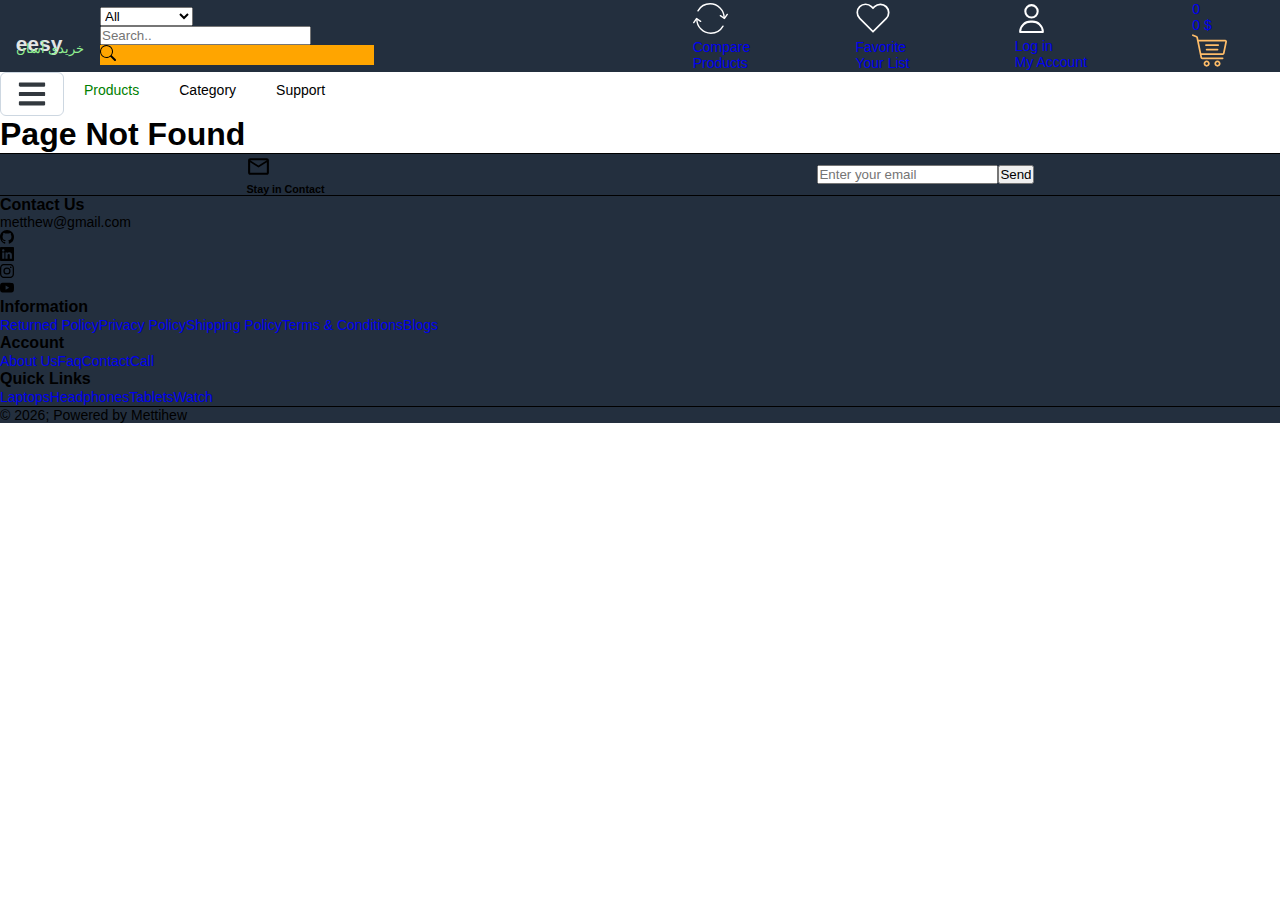
==== index.html @ 00a07e0c "Updates" ====
<!doctype html><html lang="en"><head><meta charset="utf-8"/><link rel="icon" href="[data-uri]"/><meta name="viewport" content="width=device-width,initial-scale=1"/><meta name="theme-color" content="#000000"/><meta name="eesy.ir" content="E-commercial web site developed by Mahdi Keramati powered by Mettihew"/><link rel="stylesheet" href="https://cdnjs.cloudflare.com/ajax/libs/font-awesome/4.7.0/css/font-awesome.min.css"><style>@import url(https://fonts.cdnfonts.com/css/amazon-ember);</style><title>Eesy</title><script defer="defer" src="/static/js/main.5470705d.js"></script><link href="/static/css/main.ccfab10c.css" rel="stylesheet"></head><body><noscript>You need to enable JavaScript to run this app.</noscript><div id="root"></div><link rel="stylesheet" href="https://cdn.jsdelivr.net/npm/bootstrap@5.3.0/dist/css/bootstrap.min.css" integrity="sha384-9ndCyUaIbzAi2FUVXJi0CjmCapSmO7SnpJef0486qhLnuZ2cdeRhO02iuK6FUUVM" crossorigin="anonymous"/></body></html>
---- static/css/main.ccfab10c.css ----
body{-webkit-font-smoothing:antialiased;-moz-osx-font-smoothing:grayscale;font-family:-apple-system,BlinkMacSystemFont,Segoe UI,Roboto,Oxygen,Ubuntu,Cantarell,Fira Sans,Droid Sans,Helvetica Neue,sans-serif;margin:0}code{font-family:source-code-pro,Menlo,Monaco,Consolas,Courier New,monospace}*{font-family:Amazon Ember,sans-serif}#d-f{display:flex}#d-g{display:grid}#a-c,#j-c{align-items:center;display:flex}#j-c{justify-content:center}#t-a-c{text-align:center}#no-a{color:#454a4d;text-decoration:none}#c-p{cursor:pointer}#red{color:red}.c-p{cursor:pointer}.wrap{display:flex;flex-wrap:wrap}.blue{color:#007185}.col{display:flex;flex-direction:column}.align,.between{align-items:center;display:flex}.between{justify-content:space-between}.around{justify-content:space-around}.around,.center{align-items:center;display:flex}.center{justify-content:center}.no-a{color:#000;text-decoration:none}.m-b{margin-bottom:30px}.border-bottom-global{border-bottom:1px solid #9e9e9e}.color-global{border:7px solid #fff;border-radius:8px;cursor:pointer;height:30px;width:60px}.whereAmI{align-items:center;display:flex}.whereAmI a{color:grey;font-family:Georgia,Times New Roman,Times,serif;text-decoration:none}.body-banner{width:100%}.body-all-boxes{background-color:#e3e6e6;display:flex;flex-wrap:wrap;justify-content:center;margin-top:-350px}.body-header-image{width:100%}a,body p{font-size:14px}.body-box{align-items:center;background-color:#fff;display:grid;height:400px;justify-content:center;margin:10px;width:340px}.body-box a{text-decoration:none}.body-box h5{font-weight:700}.body-main-banner{width:100%}.body-box img{height:300px;object-fit:cover;pointer-events:none;width:300px;z-index:1}.footer{background-color:#232f3e;color:#fff;display:flex;justify-content:space-around}.single-product{align-items:center;display:flex;justify-content:center;width:100%}.single-product-body{display:flex;justify-content:space-between;margin-top:20px;width:100%}.single-product-login-and-all-the-information{display:flex;justify-content:space-around;width:50%}.single-product-images{direction:rtl;display:flex;justify-content:space-around;width:47%}.others{border:2px solid skyblue;border-radius:8px;display:grid;height:60px;margin:10px;width:60px}.single-product-text-align{text-align:justify}.single-product-color{border:1px solid #007185;border-radius:50%;cursor:pointer;height:30px;width:30px}.single-product-show-more{cursor:pointer}.name-width{width:300px}.single-product-add-to-cart-list{align-items:center;display:flex;flex-direction:column;gap:10px}.single-product-add-to-cart-button{border:1px solid green;border-radius:10px;height:fit-content;padding:10px;position:relative;text-align:center}.single-product-all-the-information-and-details{display:flex;flex-direction:column}.flx{align-items:center;border:1px solid red;border-radius:8px;display:flex;justify-content:space-around;width:200px}.add-to-cart-button{border:1px solid green;border-radius:7px;color:green;padding:5px 10px}.add-to-list-button{border:1px solid blue;border-radius:7px;color:blue;padding:5px 10px}.personal-images{border-radius:15px;height:150px;padding:5px;width:150px}.cart-products{align-items:center;display:flex;justify-content:space-between;padding:10px;text-decoration:none}.cart-products-parent :hover{background-color:blue;color:#fff;cursor:pointer;transition:.8s}.compare-products-parent{display:grid;overflow:scroll}.compare-products{justify-content:space-between;padding:10px;text-decoration:none}.cart-a-tag,.compare-products{align-items:center;display:flex}.cart-a-tag{font-size:larger;justify-content:center;min-height:500px}.test{display:flex;flex-wrap:wrap}.test2{padding:100px}.order label{font-size:13px}.login-signOut{align-items:center;display:flex;justify-content:center}.login{border:1px solid grey;display:grid;height:300px;margin:20px;padding:20px;width:300px}.login button{background-color:#fff200;border:none;border-radius:10px;height:35px;margin-top:20px;padding:5px}.login button :hover{background-color:skyblue;height:100%;width:100%}.products{align-items:center;display:flex;flex-direction:column;justify-content:center}.products-box{height:500px;margin:10px 3px 3px;width:300px}.products-box,.products-box-search{background-color:#e3e6e6;border:1px solid grey;cursor:pointer}.products-box-search{display:flex;height:300px;margin-bottom:10px;margin-top:10px}.products-box-search img{min-width:200px;object-fit:contain;width:200px}.products-box img{height:60%;object-fit:contain;width:100%}.products-box:hover{cursor:pointer;filter:brightness(90%);transition:all .5s ease-out}.products-count{align-items:center;border:1px solid green;border-radius:10px;display:flex;height:40px;justify-content:center;margin-top:40px;text-align:center;width:40px}.best-seller-orange{border-right:10px solid #0000;border-top:27px solid #f48200;margin-left:3px}.best-seller-orange,.best-seller-orange-none{border-radius:5px 5px 0 0;margin-bottom:-10px;width:100px}.best-seller-orange-none{border-left:10px solid #0000;border-top:27px solid #0000;margin-right:10px}.best-seller-orange-text{color:#fff;margin-left:10px;margin-top:-24px}.products-items{display:flex;flex-wrap:wrap;justify-content:center;width:700%}.products-items-search{display:grid;width:700%}.left-menu-products{background-color:#fafafa;border-left:1px solid #9e9e9e80;padding-top:10px}.left-menu-products a{color:#111;padding-left:10px;text-decoration:none}.p-l-10{padding-left:10px}.single-product-person-images{margin-left:200px}.payment{display:grid;height:44vh;width:300px}.payment button{background-color:#00af00}.loading{animation:ani 1s linear infinite;background-image:linear-gradient(90deg,#e3e3e3 0,#b4b2b2 25%,#555454 50%,#272727);background-size:200% 100%;height:100px;width:100%}@keyframes ani{0%{background-position:10%}50%{background-position:150%}to{background-position:450%}}@media screen and (max-width:1000px){.header-line1{flex-direction:column}.single-product-login-and-all-the-information{margin-top:100px}.single-product-body{display:flex;flex-direction:column}.product-card-body{justify-content:center}.single-product-images,.single-product-login-and-all-the-information{display:flex;justify-content:space-around;width:100%}.single-product-header{display:grid}.single-product-person-images{margin-left:0}.body-header-image{height:30vh;object-fit:cover}.left{display:none}.single-product-big-image{width:100px}.body-all-boxes{margin-top:-60px}.footer div{margin:10px}}*{box-sizing:border-box;margin:0;padding:0}:root{--color-back:#f5f5f7;--color-shadow:hsla(0,0%,50%,.528);--color-black:#573d3d;--color-orange:orange;--color-green:#063b06;--color-grey:#777;--color-white:#fff;--color-1c1c1b:#1c1c1b;--color-febd69-light-Orange:#febd69}body{font-family:Rubik,sans-serif}a{display:inline-block;text-decoration:none}.gap-10{gap:10px}.gap-15{gap:15px}.gap-30{gap:30px}.grey{color:#777}.back-white{background-color:#fff}.header-line1{align-items:center;background-color:#232f3e;display:flex;justify-content:space-around}.header-line2{display:flex}.header-domain-and-search,.header-link-that-have-icons{align-items:center;display:flex;width:100%}.header-link-that-have-icons{justify-content:space-around}.header-line1 .input-group-text{background-color:orange;border-radius:0}.input-group-text :hover{cursor:pointer}.header-search-input{width:77%}.eesy{align-items:center;display:grid;justify-content:center;margin-top:15px;width:100px}.eesy h2{color:#e3e6e6}.eesy p{color:#90ee90;font-size:13px;margin-top:-15px}.header-items a{color:#000;padding:10px 20px;text-decoration:none}.round-img{display:flex;justify-content:space-around}.round-img img{border-radius:50%;height:150px;width:150px}.brands-img{align-items:center;display:flex;height:40px;justify-content:space-around;overflow:hidden}.home h4{font-size:70%}.home-images{align-items:center;display:flex;flex-wrap:wrap;justify-content:center}.special{background-color:#db7093;padding:20px 0}.special img{width:300px}.gray{background-color:#f5f5f7;background-color:var(--color-back)}.main-banner{width:51%}.main-banner-content{left:10%;top:15%}.main-banner-content h4{color:var(--color-light-orange)}.main-banner-content h5{font-size:42px}.main-banner-content p{line-height:30px}.small-banner-content{left:10%;top:15%}.small-banner-content h4{color:var(--color-light-orange)}.small-banner-content h5{font-size:26px}.small-banner-content p{line-height:25px}.button{background-color:#232f3e;border-radius:15px;color:#fff;font-family:arial;padding:13px 33px;text-decoration:none}.button:hover{background-color:var(--color-light-orange);color:#000}.four-items{width:49%}.categories{align-items:center;background-color:#fff;background-color:var(--color-white);box-shadow:0 0 5px hsla(0,0%,50%,.528);box-shadow:0 0 5px var(--color-shadow);display:flex;gap:10px;justify-content:space-around;padding:15px}footer{background-color:#232f3e}footer:not(:first-child){border-top:1px solid #000}.blog-card{background-color:#fff;background-color:var(--color-white);box-shadow:0 0 5px hsla(0,0%,50%,.528);box-shadow:0 0 5px var(--color-shadow)}.blogcards{font-size:26px}.blog-card img{border-top-left-radius:10px;border-top-right-radius:10px}.blog-content{padding:0 20px 15px}.date,.desc{color:#777;color:var(--color-grey)}.services{align-items:center;display:flex;flex-direction:column;gap:10px;justify-content:center;padding:30px 0}.services p{margin-top:-10px}.product-desc{height:30px;overflow-wrap:hidden}.wishlist-icon{right:20px;top:5%}.product-card-wishlist-login{position:absolute;right:-20px;top:5%}.hidden{visibility:hidden}.product-card .brand{font-size:14px}.product-card .product-title{color:#000;font-family:arial;font-size:14px;font-weight:700}.product-card:hover .action-bar{right:20px}.action-bar{right:-30px;top:10%;transition:all .5s ease-out}.product-card .product-image>img:last-child,.product-card:hover .product-image>img:first-child{display:none}.product-card:hover .product-image>img:last-child{display:block}.product-card-body{align-items:center;display:flex;flex-wrap:wrap;gap:10px}.product-card{align-items:center;background-color:#fff;background-color:var(--color-white);border-radius:10px;box-shadow:0 0 5px hsla(0,0%,50%,.528);box-shadow:0 0 5px var(--color-shadow);display:flex;flex-direction:column;height:400px;justify-content:center;overflow:hidden;padding:10px;top:5%;width:280px}.product-image{padding:40px;width:250px}.product-image img{margin-bottom:10px;width:100%}.product-image:hover{cursor:pointer}.product-card-wish-icon{cursor:pointer;position:absolute;z-index:2}.description{color:#777;color:var(--color-grey);font-size:13px}.special-product-card{background-color:#fff;background-color:var(--color-white);border-radius:10px;box-shadow:0 0 5px hsla(0,0%,50%,.528);box-shadow:0 0 5px var(--color-shadow);margin:3px;padding:20px 10px;width:200px}.famous-card .famous-content{left:10%;top:10%}.famous-card{box-shadow:0 0 5px hsla(0,0%,50%,.528);box-shadow:0 0 5px var(--color-shadow);margin:0 10px}.fam-img{background-color:#fff;background-color:var(--color-white);height:500px;object-fit:contain;width:333px}.famous-content h5{font-size:13px;font-weight:400px;line-height:20px;margin-bottom:7px;text-transform:uppercase}.famous-content h6{font-size:24px;font-weight:500;line-height:38px}.famous-content p{font-size:16px;font-weight:100;line-height:24px}.filter-card{background-color:#fff;background-color:var(--color-white);border-radius:10px;padding:10px 15px}.filter-title{color:var(1c1c1b);font-size:16px;font-weight:600;line-height:20px;margin-bottom:20px}.filter-card .form-check-label,.filter-card ul{color:#777;color:var(--color-grey);cursor:pointer;font-size:13px;line-height:30px;list-style-type:none}.filter-card .form-check-input:focus{border-color:#00000040;box-shadow:none}.filter-card .form-check-input:checked{background-color:#febd69;background-color:var(--color-febd69-light-Orange)}.sub-title{color:#1c1c1b;color:var(--color-1c1c1b);font-size:14px;font-weight:600;margin-bottom:15px}.colors{display:flex;flex-wrap:wrap;gap:10px;list-style-type:none}.colors li{background-color:red;border-radius:50%;height:20px;width:20px}.grid img{background-color:#f2f2f2;border-radius:3px;cursor:pointer;height:32px;padding:8px;width:32px}.filter-sort-grid{background-color:#fff;background-color:var(--color-white);border-radius:3px;padding:5px}.gr-12{width:100%}.gr-6{width:48%}.gr-4{width:32%}.gr-3{width:24%}.gr-6 .product-image{width:90%}.gr-6 .product-image img{display:block;margin:auto}.gr-12 .product-card{display:flex}.gr-12 .product-image{width:23%}.contact-wrapper-main{padding:20px}.contact-wrapper{background-color:#fff;background-color:var(--color-white);padding:30px}.cross{cursor:pointer;padding:6px;right:10px;top:10px;width:30px}.title{font-size:13px}.product-details{border-top:1px solid #0000001a}.auth-card{background-color:#fff;background-color:var(--color-white);padding:20px}.single-blog-card h3{color:#1c1c1b;font-size:24px}.policy{padding:30px}.description,.policy,.review{background-color:#fff;background-color:var(--color-white)}.small-images img{border:1px solid #000;height:100px;object-fit:cover;width:100px}.img-zoom{z-index:1000}.cart-header{border-bottom:1px solid #eaeaea}.cart-col-1{width:40%}.cart-col-2,.cart-col-3{width:25%}.three{width:32%}.two{width:49%}@media screen and (max-width:650px){.email-signup{display:grid}.body-banner{height:160px;object-fit:cover;width:100%}.personal-images{height:80px;width:80px}.header-items a{padding:10px 5px}.single-product-images,.single-product-login-and-all-the-information{align-items:center;display:flex;flex-direction:column;justify-content:center}.single-product-images-others-div{display:flex;margin-top:30px}.home-images{display:flex;flex-direction:column}.four-items,.main-banner{width:100%}.header{overflow:scroll}.services{display:grid}.small-banner-content{left:12%}.categories{width:1000px}.product-card-body{justify-content:center}}[data-rmiz-ghost]{pointer-events:none;position:absolute}[data-rmiz-btn-unzoom],[data-rmiz-btn-zoom]{-webkit-appearance:none;appearance:none;background-color:#000000b3;border:none;border-radius:50%;box-shadow:0 0 1px #ffffff80;color:#fff;height:40px;margin:0;outline-offset:2px;padding:9px;touch-action:manipulation;width:40px}[data-rmiz-btn-zoom]:not(:focus):not(:active){clip:rect(0 0 0 0);clip-path:inset(50%);height:1px;overflow:hidden;pointer-events:none;position:absolute;white-space:nowrap;width:1px}[data-rmiz-btn-zoom]{cursor:zoom-in;inset:10px 10px auto auto;position:absolute}[data-rmiz-btn-unzoom]{cursor:zoom-out;inset:20px 20px auto auto;position:absolute;z-index:1}[data-rmiz-content=found] [data-zoom],[data-rmiz-content=found] [role=img],[data-rmiz-content=found] img,[data-rmiz-content=found] svg{cursor:zoom-in}[data-rmiz-modal]::backdrop{display:none}[data-rmiz-modal][open]{background:#0000;border:0;height:100vh;height:100dvh;margin:0;max-height:none;max-width:none;overflow:hidden;padding:0;position:fixed;width:100vw;width:100dvw}[data-rmiz-modal-overlay]{inset:0;position:absolute;transition:background-color .3s}[data-rmiz-modal-overlay=hidden]{background-color:#fff0}[data-rmiz-modal-overlay=visible]{background-color:#fff}[data-rmiz-modal-content]{height:100%;position:relative;width:100%}[data-rmiz-modal-img]{cursor:zoom-out;image-rendering:high-quality;position:absolute;transform-origin:top left;transition:transform .3s}@media (prefers-reduced-motion:reduce){[data-rmiz-modal-img],[data-rmiz-modal-overlay]{transition-duration:.01ms!important}}:root{--toastify-color-light:#fff;--toastify-color-dark:#121212;--toastify-color-info:#3498db;--toastify-color-success:#07bc0c;--toastify-color-warning:#f1c40f;--toastify-color-error:#e74c3c;--toastify-color-transparent:#ffffffb3;--toastify-icon-color-info:var(--toastify-color-info);--toastify-icon-color-success:var(--toastify-color-success);--toastify-icon-color-warning:var(--toastify-color-warning);--toastify-icon-color-error:var(--toastify-color-error);--toastify-toast-width:320px;--toastify-toast-offset:16px;--toastify-toast-top:max(var(--toastify-toast-offset),env(safe-area-inset-top));--toastify-toast-right:max(var(--toastify-toast-offset),env(safe-area-inset-right));--toastify-toast-left:max(var(--toastify-toast-offset),env(safe-area-inset-left));--toastify-toast-bottom:max(var(--toastify-toast-offset),env(safe-area-inset-bottom));--toastify-toast-background:#fff;--toastify-toast-min-height:64px;--toastify-toast-max-height:800px;--toastify-toast-bd-radius:6px;--toastify-font-family:sans-serif;--toastify-z-index:9999;--toastify-text-color-light:#757575;--toastify-text-color-dark:#fff;--toastify-text-color-info:#fff;--toastify-text-color-success:#fff;--toastify-text-color-warning:#fff;--toastify-text-color-error:#fff;--toastify-spinner-color:#616161;--toastify-spinner-color-empty-area:#e0e0e0;--toastify-color-progress-light:linear-gradient(90deg,#4cd964,#5ac8fa,#007aff,#34aadc,#5856d6,#ff2d55);--toastify-color-progress-dark:#bb86fc;--toastify-color-progress-info:var(--toastify-color-info);--toastify-color-progress-success:var(--toastify-color-success);--toastify-color-progress-warning:var(--toastify-color-warning);--toastify-color-progress-error:var(--toastify-color-error);--toastify-color-progress-bgo:0.2}.Toastify__toast-container{box-sizing:border-box;color:#fff;padding:4px;position:fixed;-webkit-transform:translateZ(9999);-webkit-transform:translateZ(var(--toastify-z-index));width:320px;width:var(--toastify-toast-width);z-index:9999;z-index:var(--toastify-z-index)}.Toastify__toast-container--top-left{left:max(16px,env(safe-area-inset-left));left:var(--toastify-toast-left);top:max(16px,env(safe-area-inset-top));top:var(--toastify-toast-top)}.Toastify__toast-container--top-center{left:50%;top:max(16px,env(safe-area-inset-top));top:var(--toastify-toast-top);transform:translateX(-50%)}.Toastify__toast-container--top-right{right:max(16px,env(safe-area-inset-right));right:var(--toastify-toast-right);top:max(16px,env(safe-area-inset-top));top:var(--toastify-toast-top)}.Toastify__toast-container--bottom-left{bottom:max(16px,env(safe-area-inset-bottom));bottom:var(--toastify-toast-bottom);left:max(16px,env(safe-area-inset-left));left:var(--toastify-toast-left)}.Toastify__toast-container--bottom-center{bottom:max(16px,env(safe-area-inset-bottom));bottom:var(--toastify-toast-bottom);left:50%;transform:translateX(-50%)}.Toastify__toast-container--bottom-right{bottom:max(16px,env(safe-area-inset-bottom));bottom:var(--toastify-toast-bottom);right:max(16px,env(safe-area-inset-right));right:var(--toastify-toast-right)}@media only screen and (max-width:480px){.Toastify__toast-container{left:env(safe-area-inset-left);margin:0;padding:0;width:100vw}.Toastify__toast-container--top-center,.Toastify__toast-container--top-left,.Toastify__toast-container--top-right{top:env(safe-area-inset-top);transform:translateX(0)}.Toastify__toast-container--bottom-center,.Toastify__toast-container--bottom-left,.Toastify__toast-container--bottom-right{bottom:env(safe-area-inset-bottom);transform:translateX(0)}.Toastify__toast-container--rtl{left:auto;right:env(safe-area-inset-right)}}.Toastify__toast{--y:0;border-radius:6px;border-radius:var(--toastify-toast-bd-radius);box-shadow:0 4px 12px #0000001a;box-sizing:border-box;cursor:default;direction:ltr;display:flex;font-family:sans-serif;font-family:var(--toastify-font-family);justify-content:space-between;margin-bottom:1rem;max-height:800px;max-height:var(--toastify-toast-max-height);min-height:64px;min-height:var(--toastify-toast-min-height);overflow:hidden;padding:8px;position:relative;touch-action:none;z-index:0}.Toastify__toast--stacked{position:absolute;transform:translate3d(0,var(--y),0) scale(var(--s));transition:transform .3s;width:100%}.Toastify__toast--stacked[data-collapsed] .Toastify__close-button,.Toastify__toast--stacked[data-collapsed] .Toastify__toast-body{transition:opacity .1s}.Toastify__toast--stacked[data-collapsed=false]{overflow:visible}.Toastify__toast--stacked[data-collapsed=true]:not(:last-child)>*{opacity:0}.Toastify__toast--stacked:after{bottom:100%;content:"";height:calc(var(--g)*1px);left:0;position:absolute;right:0}.Toastify__toast--stacked[data-pos=top]{top:0}.Toastify__toast--stacked[data-pos=bot]{bottom:0}.Toastify__toast--stacked[data-pos=bot].Toastify__toast--stacked:before{transform-origin:top}.Toastify__toast--stacked[data-pos=top].Toastify__toast--stacked:before{transform-origin:bottom}.Toastify__toast--stacked:before{bottom:0;content:"";height:100%;left:0;position:absolute;right:0;transform:scaleY(3);z-index:-1}.Toastify__toast--rtl{direction:rtl}.Toastify__toast--close-on-click{cursor:pointer}.Toastify__toast-body{align-items:center;display:flex;flex:1 1 auto;margin:auto 0;padding:6px}.Toastify__toast-body>div:last-child{flex:1 1;word-break:break-word}.Toastify__toast-icon{display:flex;flex-shrink:0;margin-inline-end:10px;width:20px}.Toastify--animate{animation-duration:.5s;animation-fill-mode:both}.Toastify--animate-icon{animation-duration:.3s;animation-fill-mode:both}@media only screen and (max-width:480px){.Toastify__toast{border-radius:0;margin-bottom:0}}.Toastify__toast-theme--dark{background:#121212;background:var(--toastify-color-dark);color:#fff;color:var(--toastify-text-color-dark)}.Toastify__toast-theme--colored.Toastify__toast--default,.Toastify__toast-theme--light{background:#fff;background:var(--toastify-color-light);color:#757575;color:var(--toastify-text-color-light)}.Toastify__toast-theme--colored.Toastify__toast--info{background:#3498db;background:var(--toastify-color-info);color:#fff;color:var(--toastify-text-color-info)}.Toastify__toast-theme--colored.Toastify__toast--success{background:#07bc0c;background:var(--toastify-color-success);color:#fff;color:var(--toastify-text-color-success)}.Toastify__toast-theme--colored.Toastify__toast--warning{background:#f1c40f;background:var(--toastify-color-warning);color:#fff;color:var(--toastify-text-color-warning)}.Toastify__toast-theme--colored.Toastify__toast--error{background:#e74c3c;background:var(--toastify-color-error);color:#fff;color:var(--toastify-text-color-error)}.Toastify__progress-bar-theme--light{background:linear-gradient(90deg,#4cd964,#5ac8fa,#007aff,#34aadc,#5856d6,#ff2d55);background:var(--toastify-color-progress-light)}.Toastify__progress-bar-theme--dark{background:#bb86fc;background:var(--toastify-color-progress-dark)}.Toastify__progress-bar--info{background:#3498db;background:var(--toastify-color-progress-info)}.Toastify__progress-bar--success{background:#07bc0c;background:var(--toastify-color-progress-success)}.Toastify__progress-bar--warning{background:#f1c40f;background:var(--toastify-color-progress-warning)}.Toastify__progress-bar--error{background:#e74c3c;background:var(--toastify-color-progress-error)}.Toastify__progress-bar-theme--colored.Toastify__progress-bar--error,.Toastify__progress-bar-theme--colored.Toastify__progress-bar--info,.Toastify__progress-bar-theme--colored.Toastify__progress-bar--success,.Toastify__progress-bar-theme--colored.Toastify__progress-bar--warning{background:#ffffffb3;background:var(--toastify-color-transparent)}.Toastify__close-button{align-self:flex-start;background:#0000;border:none;color:#fff;cursor:pointer;opacity:.7;outline:none;padding:0;transition:.3s ease;z-index:1}.Toastify__close-button--light{color:#000;opacity:.3}.Toastify__close-button>svg{fill:currentColor;height:16px;width:14px}.Toastify__close-button:focus,.Toastify__close-button:hover{opacity:1}@keyframes Toastify__trackProgress{0%{transform:scaleX(1)}to{transform:scaleX(0)}}.Toastify__progress-bar{border-bottom-left-radius:6px;border-bottom-left-radius:var(--toastify-toast-bd-radius);bottom:0;height:100%;left:0;opacity:.7;position:absolute;transform-origin:left;width:100%;z-index:9999;z-index:var(--toastify-z-index)}.Toastify__progress-bar--animated{animation:Toastify__trackProgress linear 1 forwards}.Toastify__progress-bar--controlled{transition:transform .2s}.Toastify__progress-bar--rtl{border-bottom-left-radius:0;border-bottom-right-radius:6px;border-bottom-right-radius:var(--toastify-toast-bd-radius);left:auto;right:0;transform-origin:right}.Toastify__progress-bar--wrp{border-bottom-left-radius:6px;border-bottom-left-radius:var(--toastify-toast-bd-radius);bottom:0;height:5px;left:0;position:absolute;width:100%}.Toastify__progress-bar--wrp[data-hidden=true]{opacity:0}.Toastify__progress-bar--bg{height:100%;opacity:.2;opacity:var(--toastify-color-progress-bgo);width:100%}.Toastify__spinner{animation:Toastify__spin .65s linear infinite;border:2px solid #e0e0e0;border-color:var(--toastify-spinner-color-empty-area);border-radius:100%;border-right-color:#616161;border-right-color:var(--toastify-spinner-color);box-sizing:border-box;height:20px;width:20px}@keyframes Toastify__bounceInRight{0%,60%,75%,90%,to{animation-timing-function:cubic-bezier(.215,.61,.355,1)}0%{opacity:0;transform:translate3d(3000px,0,0)}60%{opacity:1;transform:translate3d(-25px,0,0)}75%{transform:translate3d(10px,0,0)}90%{transform:translate3d(-5px,0,0)}to{transform:none}}@keyframes Toastify__bounceOutRight{20%{opacity:1;transform:translate3d(-20px,var(--y),0)}to{opacity:0;transform:translate3d(2000px,var(--y),0)}}@keyframes Toastify__bounceInLeft{0%,60%,75%,90%,to{animation-timing-function:cubic-bezier(.215,.61,.355,1)}0%{opacity:0;transform:translate3d(-3000px,0,0)}60%{opacity:1;transform:translate3d(25px,0,0)}75%{transform:translate3d(-10px,0,0)}90%{transform:translate3d(5px,0,0)}to{transform:none}}@keyframes Toastify__bounceOutLeft{20%{opacity:1;transform:translate3d(20px,var(--y),0)}to{opacity:0;transform:translate3d(-2000px,var(--y),0)}}@keyframes Toastify__bounceInUp{0%,60%,75%,90%,to{animation-timing-function:cubic-bezier(.215,.61,.355,1)}0%{opacity:0;transform:translate3d(0,3000px,0)}60%{opacity:1;transform:translate3d(0,-20px,0)}75%{transform:translate3d(0,10px,0)}90%{transform:translate3d(0,-5px,0)}to{transform:translateZ(0)}}@keyframes Toastify__bounceOutUp{20%{transform:translate3d(0,calc(var(--y) - 10px),0)}40%,45%{opacity:1;transform:translate3d(0,calc(var(--y) + 20px),0)}to{opacity:0;transform:translate3d(0,-2000px,0)}}@keyframes Toastify__bounceInDown{0%,60%,75%,90%,to{animation-timing-function:cubic-bezier(.215,.61,.355,1)}0%{opacity:0;transform:translate3d(0,-3000px,0)}60%{opacity:1;transform:translate3d(0,25px,0)}75%{transform:translate3d(0,-10px,0)}90%{transform:translate3d(0,5px,0)}to{transform:none}}@keyframes Toastify__bounceOutDown{20%{transform:translate3d(0,calc(var(--y) - 10px),0)}40%,45%{opacity:1;transform:translate3d(0,calc(var(--y) + 20px),0)}to{opacity:0;transform:translate3d(0,2000px,0)}}.Toastify__bounce-enter--bottom-left,.Toastify__bounce-enter--top-left{animation-name:Toastify__bounceInLeft}.Toastify__bounce-enter--bottom-right,.Toastify__bounce-enter--top-right{animation-name:Toastify__bounceInRight}.Toastify__bounce-enter--top-center{animation-name:Toastify__bounceInDown}.Toastify__bounce-enter--bottom-center{animation-name:Toastify__bounceInUp}.Toastify__bounce-exit--bottom-left,.Toastify__bounce-exit--top-left{animation-name:Toastify__bounceOutLeft}.Toastify__bounce-exit--bottom-right,.Toastify__bounce-exit--top-right{animation-name:Toastify__bounceOutRight}.Toastify__bounce-exit--top-center{animation-name:Toastify__bounceOutUp}.Toastify__bounce-exit--bottom-center{animation-name:Toastify__bounceOutDown}@keyframes Toastify__zoomIn{0%{opacity:0;transform:scale3d(.3,.3,.3)}50%{opacity:1}}@keyframes Toastify__zoomOut{0%{opacity:1}50%{opacity:0;transform:translate3d(0,var(--y),0) scale3d(.3,.3,.3)}to{opacity:0}}.Toastify__zoom-enter{animation-name:Toastify__zoomIn}.Toastify__zoom-exit{animation-name:Toastify__zoomOut}@keyframes Toastify__flipIn{0%{animation-timing-function:ease-in;opacity:0;transform:perspective(400px) rotateX(90deg)}40%{animation-timing-function:ease-in;transform:perspective(400px) rotateX(-20deg)}60%{opacity:1;transform:perspective(400px) rotateX(10deg)}80%{transform:perspective(400px) rotateX(-5deg)}to{transform:perspective(400px)}}@keyframes Toastify__flipOut{0%{transform:translate3d(0,var(--y),0) perspective(400px)}30%{opacity:1;transform:translate3d(0,var(--y),0) perspective(400px) rotateX(-20deg)}to{opacity:0;transform:translate3d(0,var(--y),0) perspective(400px) rotateX(90deg)}}.Toastify__flip-enter{animation-name:Toastify__flipIn}.Toastify__flip-exit{animation-name:Toastify__flipOut}@keyframes Toastify__slideInRight{0%{transform:translate3d(110%,0,0);visibility:visible}to{transform:translate3d(0,var(--y),0)}}@keyframes Toastify__slideInLeft{0%{transform:translate3d(-110%,0,0);visibility:visible}to{transform:translate3d(0,var(--y),0)}}@keyframes Toastify__slideInUp{0%{transform:translate3d(0,110%,0);visibility:visible}to{transform:translate3d(0,var(--y),0)}}@keyframes Toastify__slideInDown{0%{transform:translate3d(0,-110%,0);visibility:visible}to{transform:translate3d(0,var(--y),0)}}@keyframes Toastify__slideOutRight{0%{transform:translate3d(0,var(--y),0)}to{transform:translate3d(110%,var(--y),0);visibility:hidden}}@keyframes Toastify__slideOutLeft{0%{transform:translate3d(0,var(--y),0)}to{transform:translate3d(-110%,var(--y),0);visibility:hidden}}@keyframes Toastify__slideOutDown{0%{transform:translate3d(0,var(--y),0)}to{transform:translate3d(0,500px,0);visibility:hidden}}@keyframes Toastify__slideOutUp{0%{transform:translate3d(0,var(--y),0)}to{transform:translate3d(0,-500px,0);visibility:hidden}}.Toastify__slide-enter--bottom-left,.Toastify__slide-enter--top-left{animation-name:Toastify__slideInLeft}.Toastify__slide-enter--bottom-right,.Toastify__slide-enter--top-right{animation-name:Toastify__slideInRight}.Toastify__slide-enter--top-center{animation-name:Toastify__slideInDown}.Toastify__slide-enter--bottom-center{animation-name:Toastify__slideInUp}.Toastify__slide-exit--bottom-left,.Toastify__slide-exit--top-left{animation-duration:.3s;animation-name:Toastify__slideOutLeft;animation-timing-function:ease-in}.Toastify__slide-exit--bottom-right,.Toastify__slide-exit--top-right{animation-duration:.3s;animation-name:Toastify__slideOutRight;animation-timing-function:ease-in}.Toastify__slide-exit--top-center{animation-duration:.3s;animation-name:Toastify__slideOutUp;animation-timing-function:ease-in}.Toastify__slide-exit--bottom-center{animation-duration:.3s;animation-name:Toastify__slideOutDown;animation-timing-function:ease-in}@keyframes Toastify__spin{0%{transform:rotate(0deg)}to{transform:rotate(1turn)}}
/*# sourceMappingURL=main.ccfab10c.css.map*/
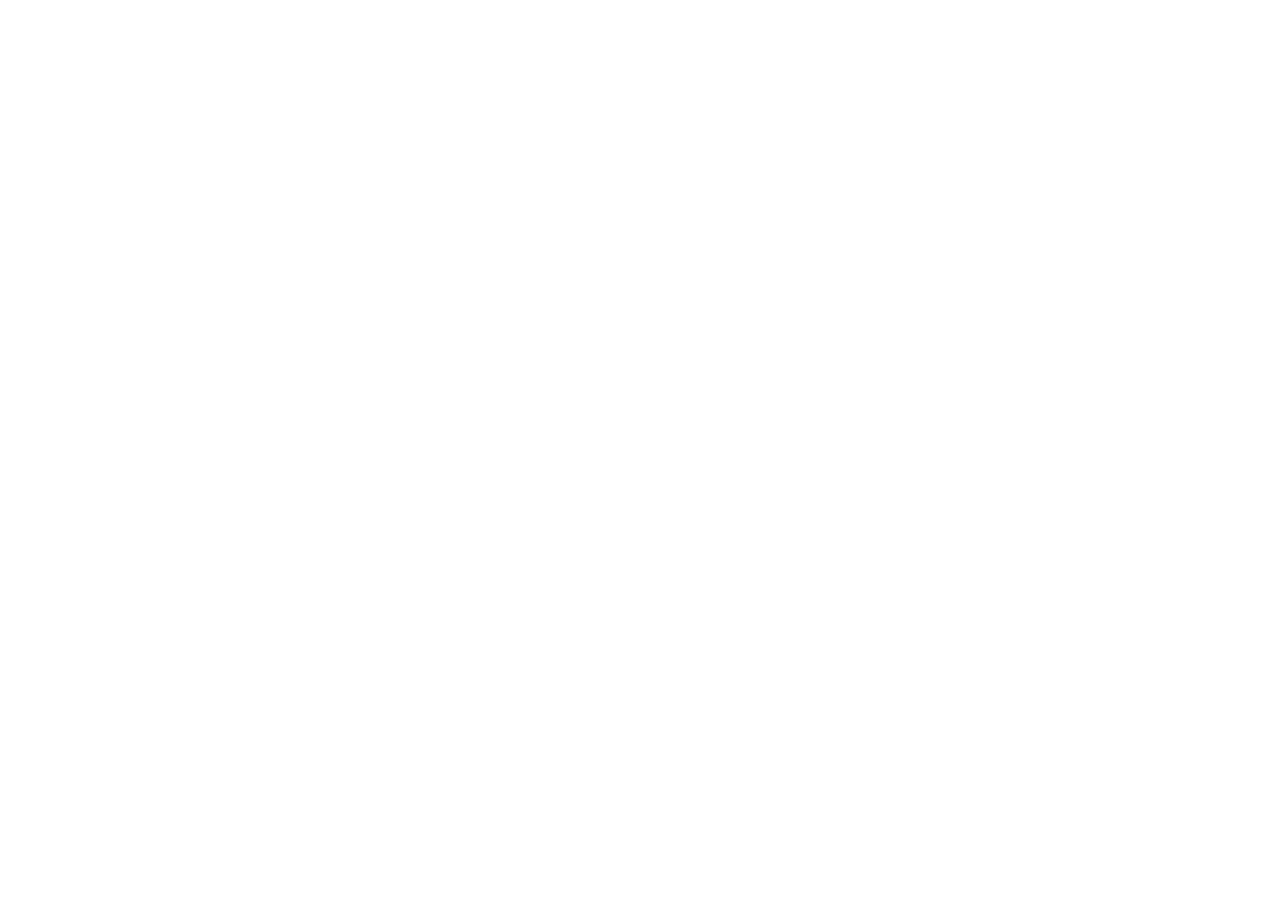
==== commit 125f5ee9: "Updates" ====
--- a/index.html
+++ b/index.html
@@ -1 +1 @@
-<!doctype html><html lang="en"><head><meta charset="utf-8"/><link rel="icon" href="[data-uri]"/><meta name="viewport" content="width=device-width,initial-scale=1"/><meta name="theme-color" content="#000000"/><meta name="eesy.ir" content="E-commercial web site developed by Mahdi Keramati powered by Mettihew"/><link rel="stylesheet" href="https://cdnjs.cloudflare.com/ajax/libs/font-awesome/4.7.0/css/font-awesome.min.css"><style>@import url(https://fonts.cdnfonts.com/css/amazon-ember);</style><title>Eesy</title><script defer="defer" src="/static/js/main.5470705d.js"></script><link href="/static/css/main.ccfab10c.css" rel="stylesheet"></head><body><noscript>You need to enable JavaScript to run this app.</noscript><div id="root"></div><link rel="stylesheet" href="https://cdn.jsdelivr.net/npm/bootstrap@5.3.0/dist/css/bootstrap.min.css" integrity="sha384-9ndCyUaIbzAi2FUVXJi0CjmCapSmO7SnpJef0486qhLnuZ2cdeRhO02iuK6FUUVM" crossorigin="anonymous"/></body></html>+<!doctype html><html lang="en"><head><meta charset="utf-8"/><link rel="icon" href="[data-uri]"/><meta name="viewport" content="width=device-width,initial-scale=1"/><meta name="theme-color" content="#000000"/><meta name="eesy.ir" content="E-commercial web site developed by Mahdi Keramati powered by Mettihew"/><link rel="stylesheet" href="https://cdnjs.cloudflare.com/ajax/libs/font-awesome/4.7.0/css/font-awesome.min.css"><style>@import url(https://fonts.cdnfonts.com/css/amazon-ember);</style><title>Eesy</title><script defer="defer" src="/eesy/static/js/main.0d798706.js"></script><link href="/eesy/static/css/main.ccfab10c.css" rel="stylesheet"></head><body><noscript>You need to enable JavaScript to run this app.</noscript><div id="root"></div><link rel="stylesheet" href="https://cdn.jsdelivr.net/npm/bootstrap@5.3.0/dist/css/bootstrap.min.css" integrity="sha384-9ndCyUaIbzAi2FUVXJi0CjmCapSmO7SnpJef0486qhLnuZ2cdeRhO02iuK6FUUVM" crossorigin="anonymous"/></body></html>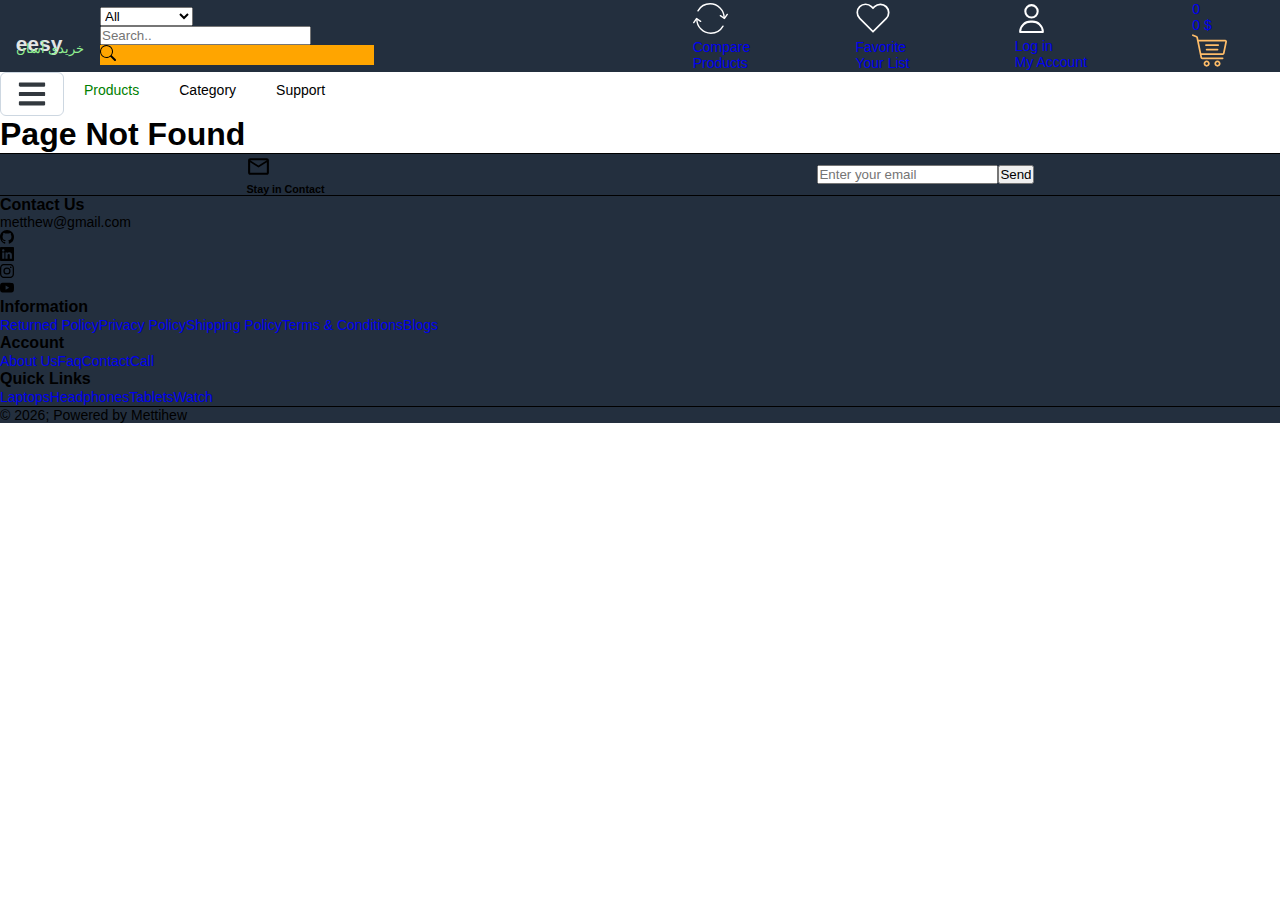
==== commit 6953179e: "Updates" ====
--- a/index.html
+++ b/index.html
@@ -1 +1 @@
-<!doctype html><html lang="en"><head><meta charset="utf-8"/><link rel="icon" href="[data-uri]"/><meta name="viewport" content="width=device-width,initial-scale=1"/><meta name="theme-color" content="#000000"/><meta name="eesy.ir" content="E-commercial web site developed by Mahdi Keramati powered by Mettihew"/><link rel="stylesheet" href="https://cdnjs.cloudflare.com/ajax/libs/font-awesome/4.7.0/css/font-awesome.min.css"><style>@import url(https://fonts.cdnfonts.com/css/amazon-ember);</style><title>Eesy</title><script defer="defer" src="/eesy/static/js/main.0d798706.js"></script><link href="/eesy/static/css/main.ccfab10c.css" rel="stylesheet"></head><body><noscript>You need to enable JavaScript to run this app.</noscript><div id="root"></div><link rel="stylesheet" href="https://cdn.jsdelivr.net/npm/bootstrap@5.3.0/dist/css/bootstrap.min.css" integrity="sha384-9ndCyUaIbzAi2FUVXJi0CjmCapSmO7SnpJef0486qhLnuZ2cdeRhO02iuK6FUUVM" crossorigin="anonymous"/></body></html>+<!doctype html><html lang="en"><head><meta charset="utf-8"/><link rel="icon" href="[data-uri]"/><meta name="viewport" content="width=device-width,initial-scale=1"/><meta name="theme-color" content="#000000"/><meta name="eesy.ir" content="E-commercial web site developed by Mahdi Keramati powered by Mettihew"/><link rel="stylesheet" href="https://cdnjs.cloudflare.com/ajax/libs/font-awesome/4.7.0/css/font-awesome.min.css"><style>@import url(https://fonts.cdnfonts.com/css/amazon-ember);</style><title>Eesy</title><script defer="defer" src="/static/js/main.5470705d.js"></script><link href="/static/css/main.ccfab10c.css" rel="stylesheet"></head><body><noscript>You need to enable JavaScript to run this app.</noscript><div id="root"></div><link rel="stylesheet" href="https://cdn.jsdelivr.net/npm/bootstrap@5.3.0/dist/css/bootstrap.min.css" integrity="sha384-9ndCyUaIbzAi2FUVXJi0CjmCapSmO7SnpJef0486qhLnuZ2cdeRhO02iuK6FUUVM" crossorigin="anonymous"/></body></html>--- a/static/css/main.ccfab10c.css
+++ b/static/css/main.ccfab10c.css
@@ -0,0 +1,2 @@
+body{-webkit-font-smoothing:antialiased;-moz-osx-font-smoothing:grayscale;font-family:-apple-system,BlinkMacSystemFont,Segoe UI,Roboto,Oxygen,Ubuntu,Cantarell,Fira Sans,Droid Sans,Helvetica Neue,sans-serif;margin:0}code{font-family:source-code-pro,Menlo,Monaco,Consolas,Courier New,monospace}*{font-family:Amazon Ember,sans-serif}#d-f{display:flex}#d-g{display:grid}#a-c,#j-c{align-items:center;display:flex}#j-c{justify-content:center}#t-a-c{text-align:center}#no-a{color:#454a4d;text-decoration:none}#c-p{cursor:pointer}#red{color:red}.c-p{cursor:pointer}.wrap{display:flex;flex-wrap:wrap}.blue{color:#007185}.col{display:flex;flex-direction:column}.align,.between{align-items:center;display:flex}.between{justify-content:space-between}.around{justify-content:space-around}.around,.center{align-items:center;display:flex}.center{justify-content:center}.no-a{color:#000;text-decoration:none}.m-b{margin-bottom:30px}.border-bottom-global{border-bottom:1px solid #9e9e9e}.color-global{border:7px solid #fff;border-radius:8px;cursor:pointer;height:30px;width:60px}.whereAmI{align-items:center;display:flex}.whereAmI a{color:grey;font-family:Georgia,Times New Roman,Times,serif;text-decoration:none}.body-banner{width:100%}.body-all-boxes{background-color:#e3e6e6;display:flex;flex-wrap:wrap;justify-content:center;margin-top:-350px}.body-header-image{width:100%}a,body p{font-size:14px}.body-box{align-items:center;background-color:#fff;display:grid;height:400px;justify-content:center;margin:10px;width:340px}.body-box a{text-decoration:none}.body-box h5{font-weight:700}.body-main-banner{width:100%}.body-box img{height:300px;object-fit:cover;pointer-events:none;width:300px;z-index:1}.footer{background-color:#232f3e;color:#fff;display:flex;justify-content:space-around}.single-product{align-items:center;display:flex;justify-content:center;width:100%}.single-product-body{display:flex;justify-content:space-between;margin-top:20px;width:100%}.single-product-login-and-all-the-information{display:flex;justify-content:space-around;width:50%}.single-product-images{direction:rtl;display:flex;justify-content:space-around;width:47%}.others{border:2px solid skyblue;border-radius:8px;display:grid;height:60px;margin:10px;width:60px}.single-product-text-align{text-align:justify}.single-product-color{border:1px solid #007185;border-radius:50%;cursor:pointer;height:30px;width:30px}.single-product-show-more{cursor:pointer}.name-width{width:300px}.single-product-add-to-cart-list{align-items:center;display:flex;flex-direction:column;gap:10px}.single-product-add-to-cart-button{border:1px solid green;border-radius:10px;height:fit-content;padding:10px;position:relative;text-align:center}.single-product-all-the-information-and-details{display:flex;flex-direction:column}.flx{align-items:center;border:1px solid red;border-radius:8px;display:flex;justify-content:space-around;width:200px}.add-to-cart-button{border:1px solid green;border-radius:7px;color:green;padding:5px 10px}.add-to-list-button{border:1px solid blue;border-radius:7px;color:blue;padding:5px 10px}.personal-images{border-radius:15px;height:150px;padding:5px;width:150px}.cart-products{align-items:center;display:flex;justify-content:space-between;padding:10px;text-decoration:none}.cart-products-parent :hover{background-color:blue;color:#fff;cursor:pointer;transition:.8s}.compare-products-parent{display:grid;overflow:scroll}.compare-products{justify-content:space-between;padding:10px;text-decoration:none}.cart-a-tag,.compare-products{align-items:center;display:flex}.cart-a-tag{font-size:larger;justify-content:center;min-height:500px}.test{display:flex;flex-wrap:wrap}.test2{padding:100px}.order label{font-size:13px}.login-signOut{align-items:center;display:flex;justify-content:center}.login{border:1px solid grey;display:grid;height:300px;margin:20px;padding:20px;width:300px}.login button{background-color:#fff200;border:none;border-radius:10px;height:35px;margin-top:20px;padding:5px}.login button :hover{background-color:skyblue;height:100%;width:100%}.products{align-items:center;display:flex;flex-direction:column;justify-content:center}.products-box{height:500px;margin:10px 3px 3px;width:300px}.products-box,.products-box-search{background-color:#e3e6e6;border:1px solid grey;cursor:pointer}.products-box-search{display:flex;height:300px;margin-bottom:10px;margin-top:10px}.products-box-search img{min-width:200px;object-fit:contain;width:200px}.products-box img{height:60%;object-fit:contain;width:100%}.products-box:hover{cursor:pointer;filter:brightness(90%);transition:all .5s ease-out}.products-count{align-items:center;border:1px solid green;border-radius:10px;display:flex;height:40px;justify-content:center;margin-top:40px;text-align:center;width:40px}.best-seller-orange{border-right:10px solid #0000;border-top:27px solid #f48200;margin-left:3px}.best-seller-orange,.best-seller-orange-none{border-radius:5px 5px 0 0;margin-bottom:-10px;width:100px}.best-seller-orange-none{border-left:10px solid #0000;border-top:27px solid #0000;margin-right:10px}.best-seller-orange-text{color:#fff;margin-left:10px;margin-top:-24px}.products-items{display:flex;flex-wrap:wrap;justify-content:center;width:700%}.products-items-search{display:grid;width:700%}.left-menu-products{background-color:#fafafa;border-left:1px solid #9e9e9e80;padding-top:10px}.left-menu-products a{color:#111;padding-left:10px;text-decoration:none}.p-l-10{padding-left:10px}.single-product-person-images{margin-left:200px}.payment{display:grid;height:44vh;width:300px}.payment button{background-color:#00af00}.loading{animation:ani 1s linear infinite;background-image:linear-gradient(90deg,#e3e3e3 0,#b4b2b2 25%,#555454 50%,#272727);background-size:200% 100%;height:100px;width:100%}@keyframes ani{0%{background-position:10%}50%{background-position:150%}to{background-position:450%}}@media screen and (max-width:1000px){.header-line1{flex-direction:column}.single-product-login-and-all-the-information{margin-top:100px}.single-product-body{display:flex;flex-direction:column}.product-card-body{justify-content:center}.single-product-images,.single-product-login-and-all-the-information{display:flex;justify-content:space-around;width:100%}.single-product-header{display:grid}.single-product-person-images{margin-left:0}.body-header-image{height:30vh;object-fit:cover}.left{display:none}.single-product-big-image{width:100px}.body-all-boxes{margin-top:-60px}.footer div{margin:10px}}*{box-sizing:border-box;margin:0;padding:0}:root{--color-back:#f5f5f7;--color-shadow:hsla(0,0%,50%,.528);--color-black:#573d3d;--color-orange:orange;--color-green:#063b06;--color-grey:#777;--color-white:#fff;--color-1c1c1b:#1c1c1b;--color-febd69-light-Orange:#febd69}body{font-family:Rubik,sans-serif}a{display:inline-block;text-decoration:none}.gap-10{gap:10px}.gap-15{gap:15px}.gap-30{gap:30px}.grey{color:#777}.back-white{background-color:#fff}.header-line1{align-items:center;background-color:#232f3e;display:flex;justify-content:space-around}.header-line2{display:flex}.header-domain-and-search,.header-link-that-have-icons{align-items:center;display:flex;width:100%}.header-link-that-have-icons{justify-content:space-around}.header-line1 .input-group-text{background-color:orange;border-radius:0}.input-group-text :hover{cursor:pointer}.header-search-input{width:77%}.eesy{align-items:center;display:grid;justify-content:center;margin-top:15px;width:100px}.eesy h2{color:#e3e6e6}.eesy p{color:#90ee90;font-size:13px;margin-top:-15px}.header-items a{color:#000;padding:10px 20px;text-decoration:none}.round-img{display:flex;justify-content:space-around}.round-img img{border-radius:50%;height:150px;width:150px}.brands-img{align-items:center;display:flex;height:40px;justify-content:space-around;overflow:hidden}.home h4{font-size:70%}.home-images{align-items:center;display:flex;flex-wrap:wrap;justify-content:center}.special{background-color:#db7093;padding:20px 0}.special img{width:300px}.gray{background-color:#f5f5f7;background-color:var(--color-back)}.main-banner{width:51%}.main-banner-content{left:10%;top:15%}.main-banner-content h4{color:var(--color-light-orange)}.main-banner-content h5{font-size:42px}.main-banner-content p{line-height:30px}.small-banner-content{left:10%;top:15%}.small-banner-content h4{color:var(--color-light-orange)}.small-banner-content h5{font-size:26px}.small-banner-content p{line-height:25px}.button{background-color:#232f3e;border-radius:15px;color:#fff;font-family:arial;padding:13px 33px;text-decoration:none}.button:hover{background-color:var(--color-light-orange);color:#000}.four-items{width:49%}.categories{align-items:center;background-color:#fff;background-color:var(--color-white);box-shadow:0 0 5px hsla(0,0%,50%,.528);box-shadow:0 0 5px var(--color-shadow);display:flex;gap:10px;justify-content:space-around;padding:15px}footer{background-color:#232f3e}footer:not(:first-child){border-top:1px solid #000}.blog-card{background-color:#fff;background-color:var(--color-white);box-shadow:0 0 5px hsla(0,0%,50%,.528);box-shadow:0 0 5px var(--color-shadow)}.blogcards{font-size:26px}.blog-card img{border-top-left-radius:10px;border-top-right-radius:10px}.blog-content{padding:0 20px 15px}.date,.desc{color:#777;color:var(--color-grey)}.services{align-items:center;display:flex;flex-direction:column;gap:10px;justify-content:center;padding:30px 0}.services p{margin-top:-10px}.product-desc{height:30px;overflow-wrap:hidden}.wishlist-icon{right:20px;top:5%}.product-card-wishlist-login{position:absolute;right:-20px;top:5%}.hidden{visibility:hidden}.product-card .brand{font-size:14px}.product-card .product-title{color:#000;font-family:arial;font-size:14px;font-weight:700}.product-card:hover .action-bar{right:20px}.action-bar{right:-30px;top:10%;transition:all .5s ease-out}.product-card .product-image>img:last-child,.product-card:hover .product-image>img:first-child{display:none}.product-card:hover .product-image>img:last-child{display:block}.product-card-body{align-items:center;display:flex;flex-wrap:wrap;gap:10px}.product-card{align-items:center;background-color:#fff;background-color:var(--color-white);border-radius:10px;box-shadow:0 0 5px hsla(0,0%,50%,.528);box-shadow:0 0 5px var(--color-shadow);display:flex;flex-direction:column;height:400px;justify-content:center;overflow:hidden;padding:10px;top:5%;width:280px}.product-image{padding:40px;width:250px}.product-image img{margin-bottom:10px;width:100%}.product-image:hover{cursor:pointer}.product-card-wish-icon{cursor:pointer;position:absolute;z-index:2}.description{color:#777;color:var(--color-grey);font-size:13px}.special-product-card{background-color:#fff;background-color:var(--color-white);border-radius:10px;box-shadow:0 0 5px hsla(0,0%,50%,.528);box-shadow:0 0 5px var(--color-shadow);margin:3px;padding:20px 10px;width:200px}.famous-card .famous-content{left:10%;top:10%}.famous-card{box-shadow:0 0 5px hsla(0,0%,50%,.528);box-shadow:0 0 5px var(--color-shadow);margin:0 10px}.fam-img{background-color:#fff;background-color:var(--color-white);height:500px;object-fit:contain;width:333px}.famous-content h5{font-size:13px;font-weight:400px;line-height:20px;margin-bottom:7px;text-transform:uppercase}.famous-content h6{font-size:24px;font-weight:500;line-height:38px}.famous-content p{font-size:16px;font-weight:100;line-height:24px}.filter-card{background-color:#fff;background-color:var(--color-white);border-radius:10px;padding:10px 15px}.filter-title{color:var(1c1c1b);font-size:16px;font-weight:600;line-height:20px;margin-bottom:20px}.filter-card .form-check-label,.filter-card ul{color:#777;color:var(--color-grey);cursor:pointer;font-size:13px;line-height:30px;list-style-type:none}.filter-card .form-check-input:focus{border-color:#00000040;box-shadow:none}.filter-card .form-check-input:checked{background-color:#febd69;background-color:var(--color-febd69-light-Orange)}.sub-title{color:#1c1c1b;color:var(--color-1c1c1b);font-size:14px;font-weight:600;margin-bottom:15px}.colors{display:flex;flex-wrap:wrap;gap:10px;list-style-type:none}.colors li{background-color:red;border-radius:50%;height:20px;width:20px}.grid img{background-color:#f2f2f2;border-radius:3px;cursor:pointer;height:32px;padding:8px;width:32px}.filter-sort-grid{background-color:#fff;background-color:var(--color-white);border-radius:3px;padding:5px}.gr-12{width:100%}.gr-6{width:48%}.gr-4{width:32%}.gr-3{width:24%}.gr-6 .product-image{width:90%}.gr-6 .product-image img{display:block;margin:auto}.gr-12 .product-card{display:flex}.gr-12 .product-image{width:23%}.contact-wrapper-main{padding:20px}.contact-wrapper{background-color:#fff;background-color:var(--color-white);padding:30px}.cross{cursor:pointer;padding:6px;right:10px;top:10px;width:30px}.title{font-size:13px}.product-details{border-top:1px solid #0000001a}.auth-card{background-color:#fff;background-color:var(--color-white);padding:20px}.single-blog-card h3{color:#1c1c1b;font-size:24px}.policy{padding:30px}.description,.policy,.review{background-color:#fff;background-color:var(--color-white)}.small-images img{border:1px solid #000;height:100px;object-fit:cover;width:100px}.img-zoom{z-index:1000}.cart-header{border-bottom:1px solid #eaeaea}.cart-col-1{width:40%}.cart-col-2,.cart-col-3{width:25%}.three{width:32%}.two{width:49%}@media screen and (max-width:650px){.email-signup{display:grid}.body-banner{height:160px;object-fit:cover;width:100%}.personal-images{height:80px;width:80px}.header-items a{padding:10px 5px}.single-product-images,.single-product-login-and-all-the-information{align-items:center;display:flex;flex-direction:column;justify-content:center}.single-product-images-others-div{display:flex;margin-top:30px}.home-images{display:flex;flex-direction:column}.four-items,.main-banner{width:100%}.header{overflow:scroll}.services{display:grid}.small-banner-content{left:12%}.categories{width:1000px}.product-card-body{justify-content:center}}[data-rmiz-ghost]{pointer-events:none;position:absolute}[data-rmiz-btn-unzoom],[data-rmiz-btn-zoom]{-webkit-appearance:none;appearance:none;background-color:#000000b3;border:none;border-radius:50%;box-shadow:0 0 1px #ffffff80;color:#fff;height:40px;margin:0;outline-offset:2px;padding:9px;touch-action:manipulation;width:40px}[data-rmiz-btn-zoom]:not(:focus):not(:active){clip:rect(0 0 0 0);clip-path:inset(50%);height:1px;overflow:hidden;pointer-events:none;position:absolute;white-space:nowrap;width:1px}[data-rmiz-btn-zoom]{cursor:zoom-in;inset:10px 10px auto auto;position:absolute}[data-rmiz-btn-unzoom]{cursor:zoom-out;inset:20px 20px auto auto;position:absolute;z-index:1}[data-rmiz-content=found] [data-zoom],[data-rmiz-content=found] [role=img],[data-rmiz-content=found] img,[data-rmiz-content=found] svg{cursor:zoom-in}[data-rmiz-modal]::backdrop{display:none}[data-rmiz-modal][open]{background:#0000;border:0;height:100vh;height:100dvh;margin:0;max-height:none;max-width:none;overflow:hidden;padding:0;position:fixed;width:100vw;width:100dvw}[data-rmiz-modal-overlay]{inset:0;position:absolute;transition:background-color .3s}[data-rmiz-modal-overlay=hidden]{background-color:#fff0}[data-rmiz-modal-overlay=visible]{background-color:#fff}[data-rmiz-modal-content]{height:100%;position:relative;width:100%}[data-rmiz-modal-img]{cursor:zoom-out;image-rendering:high-quality;position:absolute;transform-origin:top left;transition:transform .3s}@media (prefers-reduced-motion:reduce){[data-rmiz-modal-img],[data-rmiz-modal-overlay]{transition-duration:.01ms!important}}:root{--toastify-color-light:#fff;--toastify-color-dark:#121212;--toastify-color-info:#3498db;--toastify-color-success:#07bc0c;--toastify-color-warning:#f1c40f;--toastify-color-error:#e74c3c;--toastify-color-transparent:#ffffffb3;--toastify-icon-color-info:var(--toastify-color-info);--toastify-icon-color-success:var(--toastify-color-success);--toastify-icon-color-warning:var(--toastify-color-warning);--toastify-icon-color-error:var(--toastify-color-error);--toastify-toast-width:320px;--toastify-toast-offset:16px;--toastify-toast-top:max(var(--toastify-toast-offset),env(safe-area-inset-top));--toastify-toast-right:max(var(--toastify-toast-offset),env(safe-area-inset-right));--toastify-toast-left:max(var(--toastify-toast-offset),env(safe-area-inset-left));--toastify-toast-bottom:max(var(--toastify-toast-offset),env(safe-area-inset-bottom));--toastify-toast-background:#fff;--toastify-toast-min-height:64px;--toastify-toast-max-height:800px;--toastify-toast-bd-radius:6px;--toastify-font-family:sans-serif;--toastify-z-index:9999;--toastify-text-color-light:#757575;--toastify-text-color-dark:#fff;--toastify-text-color-info:#fff;--toastify-text-color-success:#fff;--toastify-text-color-warning:#fff;--toastify-text-color-error:#fff;--toastify-spinner-color:#616161;--toastify-spinner-color-empty-area:#e0e0e0;--toastify-color-progress-light:linear-gradient(90deg,#4cd964,#5ac8fa,#007aff,#34aadc,#5856d6,#ff2d55);--toastify-color-progress-dark:#bb86fc;--toastify-color-progress-info:var(--toastify-color-info);--toastify-color-progress-success:var(--toastify-color-success);--toastify-color-progress-warning:var(--toastify-color-warning);--toastify-color-progress-error:var(--toastify-color-error);--toastify-color-progress-bgo:0.2}.Toastify__toast-container{box-sizing:border-box;color:#fff;padding:4px;position:fixed;-webkit-transform:translateZ(9999);-webkit-transform:translateZ(var(--toastify-z-index));width:320px;width:var(--toastify-toast-width);z-index:9999;z-index:var(--toastify-z-index)}.Toastify__toast-container--top-left{left:max(16px,env(safe-area-inset-left));left:var(--toastify-toast-left);top:max(16px,env(safe-area-inset-top));top:var(--toastify-toast-top)}.Toastify__toast-container--top-center{left:50%;top:max(16px,env(safe-area-inset-top));top:var(--toastify-toast-top);transform:translateX(-50%)}.Toastify__toast-container--top-right{right:max(16px,env(safe-area-inset-right));right:var(--toastify-toast-right);top:max(16px,env(safe-area-inset-top));top:var(--toastify-toast-top)}.Toastify__toast-container--bottom-left{bottom:max(16px,env(safe-area-inset-bottom));bottom:var(--toastify-toast-bottom);left:max(16px,env(safe-area-inset-left));left:var(--toastify-toast-left)}.Toastify__toast-container--bottom-center{bottom:max(16px,env(safe-area-inset-bottom));bottom:var(--toastify-toast-bottom);left:50%;transform:translateX(-50%)}.Toastify__toast-container--bottom-right{bottom:max(16px,env(safe-area-inset-bottom));bottom:var(--toastify-toast-bottom);right:max(16px,env(safe-area-inset-right));right:var(--toastify-toast-right)}@media only screen and (max-width:480px){.Toastify__toast-container{left:env(safe-area-inset-left);margin:0;padding:0;width:100vw}.Toastify__toast-container--top-center,.Toastify__toast-container--top-left,.Toastify__toast-container--top-right{top:env(safe-area-inset-top);transform:translateX(0)}.Toastify__toast-container--bottom-center,.Toastify__toast-container--bottom-left,.Toastify__toast-container--bottom-right{bottom:env(safe-area-inset-bottom);transform:translateX(0)}.Toastify__toast-container--rtl{left:auto;right:env(safe-area-inset-right)}}.Toastify__toast{--y:0;border-radius:6px;border-radius:var(--toastify-toast-bd-radius);box-shadow:0 4px 12px #0000001a;box-sizing:border-box;cursor:default;direction:ltr;display:flex;font-family:sans-serif;font-family:var(--toastify-font-family);justify-content:space-between;margin-bottom:1rem;max-height:800px;max-height:var(--toastify-toast-max-height);min-height:64px;min-height:var(--toastify-toast-min-height);overflow:hidden;padding:8px;position:relative;touch-action:none;z-index:0}.Toastify__toast--stacked{position:absolute;transform:translate3d(0,var(--y),0) scale(var(--s));transition:transform .3s;width:100%}.Toastify__toast--stacked[data-collapsed] .Toastify__close-button,.Toastify__toast--stacked[data-collapsed] .Toastify__toast-body{transition:opacity .1s}.Toastify__toast--stacked[data-collapsed=false]{overflow:visible}.Toastify__toast--stacked[data-collapsed=true]:not(:last-child)>*{opacity:0}.Toastify__toast--stacked:after{bottom:100%;content:"";height:calc(var(--g)*1px);left:0;position:absolute;right:0}.Toastify__toast--stacked[data-pos=top]{top:0}.Toastify__toast--stacked[data-pos=bot]{bottom:0}.Toastify__toast--stacked[data-pos=bot].Toastify__toast--stacked:before{transform-origin:top}.Toastify__toast--stacked[data-pos=top].Toastify__toast--stacked:before{transform-origin:bottom}.Toastify__toast--stacked:before{bottom:0;content:"";height:100%;left:0;position:absolute;right:0;transform:scaleY(3);z-index:-1}.Toastify__toast--rtl{direction:rtl}.Toastify__toast--close-on-click{cursor:pointer}.Toastify__toast-body{align-items:center;display:flex;flex:1 1 auto;margin:auto 0;padding:6px}.Toastify__toast-body>div:last-child{flex:1 1;word-break:break-word}.Toastify__toast-icon{display:flex;flex-shrink:0;margin-inline-end:10px;width:20px}.Toastify--animate{animation-duration:.5s;animation-fill-mode:both}.Toastify--animate-icon{animation-duration:.3s;animation-fill-mode:both}@media only screen and (max-width:480px){.Toastify__toast{border-radius:0;margin-bottom:0}}.Toastify__toast-theme--dark{background:#121212;background:var(--toastify-color-dark);color:#fff;color:var(--toastify-text-color-dark)}.Toastify__toast-theme--colored.Toastify__toast--default,.Toastify__toast-theme--light{background:#fff;background:var(--toastify-color-light);color:#757575;color:var(--toastify-text-color-light)}.Toastify__toast-theme--colored.Toastify__toast--info{background:#3498db;background:var(--toastify-color-info);color:#fff;color:var(--toastify-text-color-info)}.Toastify__toast-theme--colored.Toastify__toast--success{background:#07bc0c;background:var(--toastify-color-success);color:#fff;color:var(--toastify-text-color-success)}.Toastify__toast-theme--colored.Toastify__toast--warning{background:#f1c40f;background:var(--toastify-color-warning);color:#fff;color:var(--toastify-text-color-warning)}.Toastify__toast-theme--colored.Toastify__toast--error{background:#e74c3c;background:var(--toastify-color-error);color:#fff;color:var(--toastify-text-color-error)}.Toastify__progress-bar-theme--light{background:linear-gradient(90deg,#4cd964,#5ac8fa,#007aff,#34aadc,#5856d6,#ff2d55);background:var(--toastify-color-progress-light)}.Toastify__progress-bar-theme--dark{background:#bb86fc;background:var(--toastify-color-progress-dark)}.Toastify__progress-bar--info{background:#3498db;background:var(--toastify-color-progress-info)}.Toastify__progress-bar--success{background:#07bc0c;background:var(--toastify-color-progress-success)}.Toastify__progress-bar--warning{background:#f1c40f;background:var(--toastify-color-progress-warning)}.Toastify__progress-bar--error{background:#e74c3c;background:var(--toastify-color-progress-error)}.Toastify__progress-bar-theme--colored.Toastify__progress-bar--error,.Toastify__progress-bar-theme--colored.Toastify__progress-bar--info,.Toastify__progress-bar-theme--colored.Toastify__progress-bar--success,.Toastify__progress-bar-theme--colored.Toastify__progress-bar--warning{background:#ffffffb3;background:var(--toastify-color-transparent)}.Toastify__close-button{align-self:flex-start;background:#0000;border:none;color:#fff;cursor:pointer;opacity:.7;outline:none;padding:0;transition:.3s ease;z-index:1}.Toastify__close-button--light{color:#000;opacity:.3}.Toastify__close-button>svg{fill:currentColor;height:16px;width:14px}.Toastify__close-button:focus,.Toastify__close-button:hover{opacity:1}@keyframes Toastify__trackProgress{0%{transform:scaleX(1)}to{transform:scaleX(0)}}.Toastify__progress-bar{border-bottom-left-radius:6px;border-bottom-left-radius:var(--toastify-toast-bd-radius);bottom:0;height:100%;left:0;opacity:.7;position:absolute;transform-origin:left;width:100%;z-index:9999;z-index:var(--toastify-z-index)}.Toastify__progress-bar--animated{animation:Toastify__trackProgress linear 1 forwards}.Toastify__progress-bar--controlled{transition:transform .2s}.Toastify__progress-bar--rtl{border-bottom-left-radius:0;border-bottom-right-radius:6px;border-bottom-right-radius:var(--toastify-toast-bd-radius);left:auto;right:0;transform-origin:right}.Toastify__progress-bar--wrp{border-bottom-left-radius:6px;border-bottom-left-radius:var(--toastify-toast-bd-radius);bottom:0;height:5px;left:0;position:absolute;width:100%}.Toastify__progress-bar--wrp[data-hidden=true]{opacity:0}.Toastify__progress-bar--bg{height:100%;opacity:.2;opacity:var(--toastify-color-progress-bgo);width:100%}.Toastify__spinner{animation:Toastify__spin .65s linear infinite;border:2px solid #e0e0e0;border-color:var(--toastify-spinner-color-empty-area);border-radius:100%;border-right-color:#616161;border-right-color:var(--toastify-spinner-color);box-sizing:border-box;height:20px;width:20px}@keyframes Toastify__bounceInRight{0%,60%,75%,90%,to{animation-timing-function:cubic-bezier(.215,.61,.355,1)}0%{opacity:0;transform:translate3d(3000px,0,0)}60%{opacity:1;transform:translate3d(-25px,0,0)}75%{transform:translate3d(10px,0,0)}90%{transform:translate3d(-5px,0,0)}to{transform:none}}@keyframes Toastify__bounceOutRight{20%{opacity:1;transform:translate3d(-20px,var(--y),0)}to{opacity:0;transform:translate3d(2000px,var(--y),0)}}@keyframes Toastify__bounceInLeft{0%,60%,75%,90%,to{animation-timing-function:cubic-bezier(.215,.61,.355,1)}0%{opacity:0;transform:translate3d(-3000px,0,0)}60%{opacity:1;transform:translate3d(25px,0,0)}75%{transform:translate3d(-10px,0,0)}90%{transform:translate3d(5px,0,0)}to{transform:none}}@keyframes Toastify__bounceOutLeft{20%{opacity:1;transform:translate3d(20px,var(--y),0)}to{opacity:0;transform:translate3d(-2000px,var(--y),0)}}@keyframes Toastify__bounceInUp{0%,60%,75%,90%,to{animation-timing-function:cubic-bezier(.215,.61,.355,1)}0%{opacity:0;transform:translate3d(0,3000px,0)}60%{opacity:1;transform:translate3d(0,-20px,0)}75%{transform:translate3d(0,10px,0)}90%{transform:translate3d(0,-5px,0)}to{transform:translateZ(0)}}@keyframes Toastify__bounceOutUp{20%{transform:translate3d(0,calc(var(--y) - 10px),0)}40%,45%{opacity:1;transform:translate3d(0,calc(var(--y) + 20px),0)}to{opacity:0;transform:translate3d(0,-2000px,0)}}@keyframes Toastify__bounceInDown{0%,60%,75%,90%,to{animation-timing-function:cubic-bezier(.215,.61,.355,1)}0%{opacity:0;transform:translate3d(0,-3000px,0)}60%{opacity:1;transform:translate3d(0,25px,0)}75%{transform:translate3d(0,-10px,0)}90%{transform:translate3d(0,5px,0)}to{transform:none}}@keyframes Toastify__bounceOutDown{20%{transform:translate3d(0,calc(var(--y) - 10px),0)}40%,45%{opacity:1;transform:translate3d(0,calc(var(--y) + 20px),0)}to{opacity:0;transform:translate3d(0,2000px,0)}}.Toastify__bounce-enter--bottom-left,.Toastify__bounce-enter--top-left{animation-name:Toastify__bounceInLeft}.Toastify__bounce-enter--bottom-right,.Toastify__bounce-enter--top-right{animation-name:Toastify__bounceInRight}.Toastify__bounce-enter--top-center{animation-name:Toastify__bounceInDown}.Toastify__bounce-enter--bottom-center{animation-name:Toastify__bounceInUp}.Toastify__bounce-exit--bottom-left,.Toastify__bounce-exit--top-left{animation-name:Toastify__bounceOutLeft}.Toastify__bounce-exit--bottom-right,.Toastify__bounce-exit--top-right{animation-name:Toastify__bounceOutRight}.Toastify__bounce-exit--top-center{animation-name:Toastify__bounceOutUp}.Toastify__bounce-exit--bottom-center{animation-name:Toastify__bounceOutDown}@keyframes Toastify__zoomIn{0%{opacity:0;transform:scale3d(.3,.3,.3)}50%{opacity:1}}@keyframes Toastify__zoomOut{0%{opacity:1}50%{opacity:0;transform:translate3d(0,var(--y),0) scale3d(.3,.3,.3)}to{opacity:0}}.Toastify__zoom-enter{animation-name:Toastify__zoomIn}.Toastify__zoom-exit{animation-name:Toastify__zoomOut}@keyframes Toastify__flipIn{0%{animation-timing-function:ease-in;opacity:0;transform:perspective(400px) rotateX(90deg)}40%{animation-timing-function:ease-in;transform:perspective(400px) rotateX(-20deg)}60%{opacity:1;transform:perspective(400px) rotateX(10deg)}80%{transform:perspective(400px) rotateX(-5deg)}to{transform:perspective(400px)}}@keyframes Toastify__flipOut{0%{transform:translate3d(0,var(--y),0) perspective(400px)}30%{opacity:1;transform:translate3d(0,var(--y),0) perspective(400px) rotateX(-20deg)}to{opacity:0;transform:translate3d(0,var(--y),0) perspective(400px) rotateX(90deg)}}.Toastify__flip-enter{animation-name:Toastify__flipIn}.Toastify__flip-exit{animation-name:Toastify__flipOut}@keyframes Toastify__slideInRight{0%{transform:translate3d(110%,0,0);visibility:visible}to{transform:translate3d(0,var(--y),0)}}@keyframes Toastify__slideInLeft{0%{transform:translate3d(-110%,0,0);visibility:visible}to{transform:translate3d(0,var(--y),0)}}@keyframes Toastify__slideInUp{0%{transform:translate3d(0,110%,0);visibility:visible}to{transform:translate3d(0,var(--y),0)}}@keyframes Toastify__slideInDown{0%{transform:translate3d(0,-110%,0);visibility:visible}to{transform:translate3d(0,var(--y),0)}}@keyframes Toastify__slideOutRight{0%{transform:translate3d(0,var(--y),0)}to{transform:translate3d(110%,var(--y),0);visibility:hidden}}@keyframes Toastify__slideOutLeft{0%{transform:translate3d(0,var(--y),0)}to{transform:translate3d(-110%,var(--y),0);visibility:hidden}}@keyframes Toastify__slideOutDown{0%{transform:translate3d(0,var(--y),0)}to{transform:translate3d(0,500px,0);visibility:hidden}}@keyframes Toastify__slideOutUp{0%{transform:translate3d(0,var(--y),0)}to{transform:translate3d(0,-500px,0);visibility:hidden}}.Toastify__slide-enter--bottom-left,.Toastify__slide-enter--top-left{animation-name:Toastify__slideInLeft}.Toastify__slide-enter--bottom-right,.Toastify__slide-enter--top-right{animation-name:Toastify__slideInRight}.Toastify__slide-enter--top-center{animation-name:Toastify__slideInDown}.Toastify__slide-enter--bottom-center{animation-name:Toastify__slideInUp}.Toastify__slide-exit--bottom-left,.Toastify__slide-exit--top-left{animation-duration:.3s;animation-name:Toastify__slideOutLeft;animation-timing-function:ease-in}.Toastify__slide-exit--bottom-right,.Toastify__slide-exit--top-right{animation-duration:.3s;animation-name:Toastify__slideOutRight;animation-timing-function:ease-in}.Toastify__slide-exit--top-center{animation-duration:.3s;animation-name:Toastify__slideOutUp;animation-timing-function:ease-in}.Toastify__slide-exit--bottom-center{animation-duration:.3s;animation-name:Toastify__slideOutDown;animation-timing-function:ease-in}@keyframes Toastify__spin{0%{transform:rotate(0deg)}to{transform:rotate(1turn)}}
+/*# sourceMappingURL=main.ccfab10c.css.map*/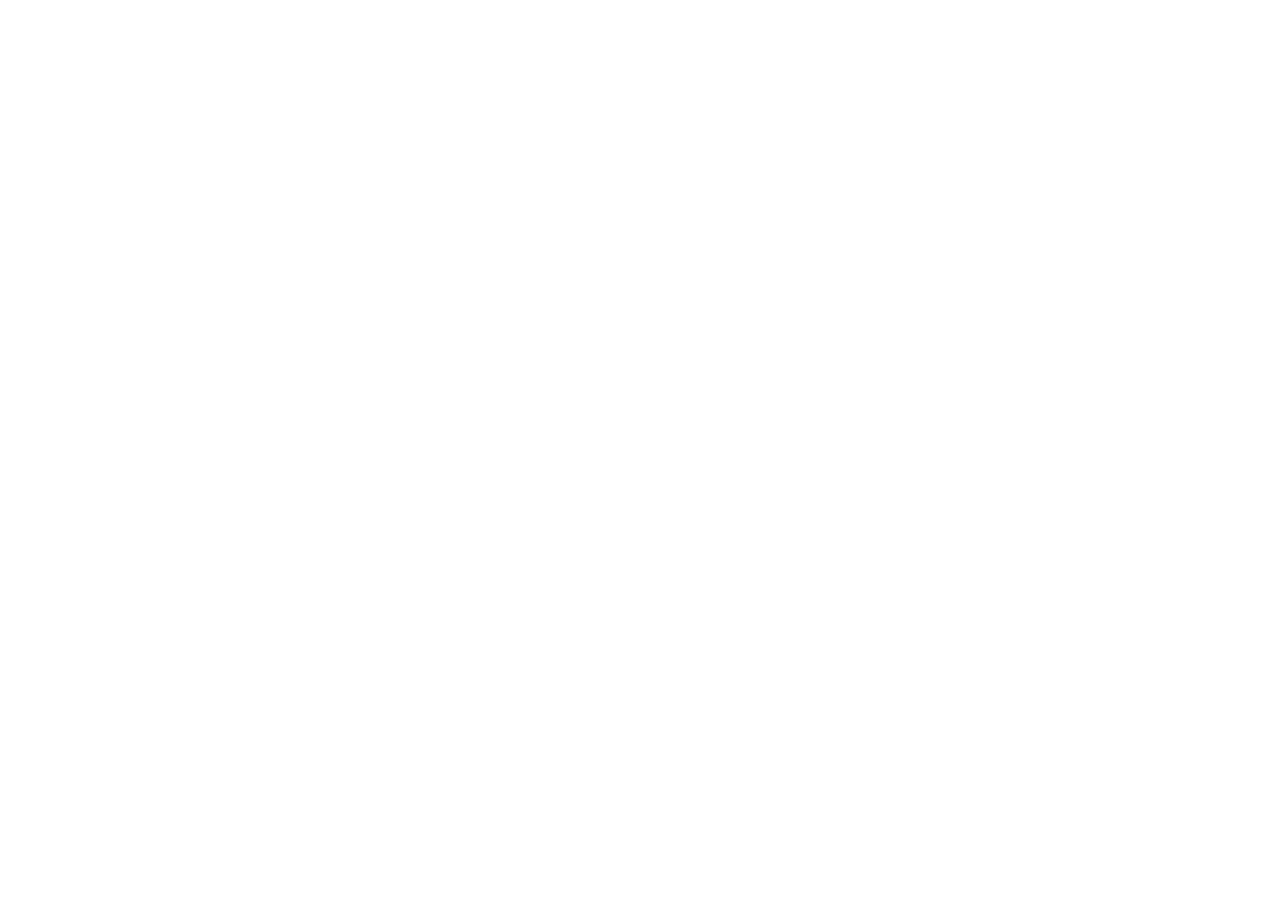
==== commit 8a23b0d8: "Update index.html" ====
--- a/index.html
+++ b/index.html
@@ -1 +1,48 @@
-<!doctype html><html lang="en"><head><meta charset="utf-8"/><link rel="icon" href="[data-uri]"/><meta name="viewport" content="width=device-width,initial-scale=1"/><meta name="theme-color" content="#000000"/><meta name="eesy.ir" content="E-commercial web site developed by Mahdi Keramati powered by Mettihew"/><link rel="stylesheet" href="https://cdnjs.cloudflare.com/ajax/libs/font-awesome/4.7.0/css/font-awesome.min.css"><style>@import url(https://fonts.cdnfonts.com/css/amazon-ember);</style><title>Eesy</title><script defer="defer" src="/static/js/main.5470705d.js"></script><link href="/static/css/main.ccfab10c.css" rel="stylesheet"></head><body><noscript>You need to enable JavaScript to run this app.</noscript><div id="root"></div><link rel="stylesheet" href="https://cdn.jsdelivr.net/npm/bootstrap@5.3.0/dist/css/bootstrap.min.css" integrity="sha384-9ndCyUaIbzAi2FUVXJi0CjmCapSmO7SnpJef0486qhLnuZ2cdeRhO02iuK6FUUVM" crossorigin="anonymous"/></body></html>+<!DOCTYPE html>
+<html lang="en">
+  <head>
+    <meta charset="utf-8" />
+    <link rel="icon" href="[data-uri]" />
+    <meta name="viewport" content="width=device-width, initial-scale=1" />
+    <meta name="theme-color" content="#000000" />
+    <meta
+      name="mahdi keramati developer"
+      content="e-comercial website mahdi keramati full stack MERN developer powered by Mettihew"
+    />
+   
+            <!-- cloudflare cdn icon -->
+            <link rel="stylesheet" href="https://cdnjs.cloudflare.com/ajax/libs/font-awesome/4.7.0/css/font-awesome.min.css">
+
+            <style>
+              @import url('https://fonts.cdnfonts.com/css/amazon-ember');
+        </style>
+  
+    <title>Eesy.ir</title>
+
+
+    <script type="text/javascript">
+      (function(l) {
+        if (l.search[1] === '/' ) {
+          var decoded = l.search.slice(1).split('&').map(function(s) { 
+            return s.replace(/~and~/g, '&')
+          }).join('?');
+          window.history.replaceState(null, null,
+              l.pathname.slice(0, -1) + decoded + l.hash
+          );
+        }
+      }(window.location))
+    </script>
+
+
+  </head>
+  <body>
+    <noscript>You need to enable JavaScript to run this app.</noscript>
+    <div id="root"></div>
+    <link
+    rel="stylesheet"
+    href="https://cdn.jsdelivr.net/npm/bootstrap@5.3.0/dist/css/bootstrap.min.css"
+    integrity="sha384-9ndCyUaIbzAi2FUVXJi0CjmCapSmO7SnpJef0486qhLnuZ2cdeRhO02iuK6FUUVM"
+    crossorigin="anonymous"
+  />  
+  </body> 
+</html>
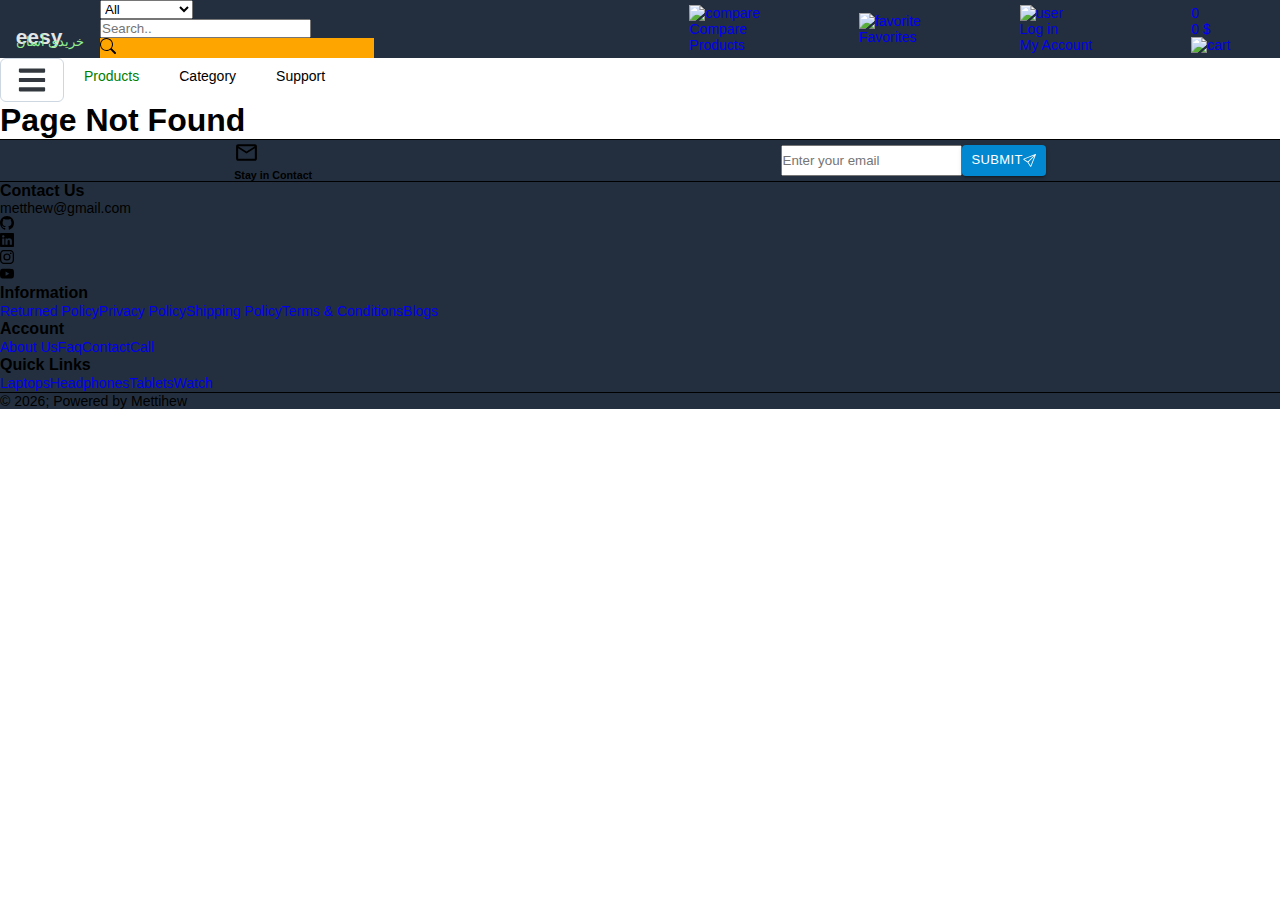
==== commit 22bfe925: "Updates" ====
--- a/index.html
+++ b/index.html
@@ -1,48 +1 @@
-<!DOCTYPE html>
-<html lang="en">
-  <head>
-    <meta charset="utf-8" />
-    <link rel="icon" href="[data-uri]" />
-    <meta name="viewport" content="width=device-width, initial-scale=1" />
-    <meta name="theme-color" content="#000000" />
-    <meta
-      name="mahdi keramati developer"
-      content="e-comercial website mahdi keramati full stack MERN developer powered by Mettihew"
-    />
-   
-            <!-- cloudflare cdn icon -->
-            <link rel="stylesheet" href="https://cdnjs.cloudflare.com/ajax/libs/font-awesome/4.7.0/css/font-awesome.min.css">
-
-            <style>
-              @import url('https://fonts.cdnfonts.com/css/amazon-ember');
-        </style>
-  
-    <title>Eesy.ir</title>
-
-
-    <script type="text/javascript">
-      (function(l) {
-        if (l.search[1] === '/' ) {
-          var decoded = l.search.slice(1).split('&').map(function(s) { 
-            return s.replace(/~and~/g, '&')
-          }).join('?');
-          window.history.replaceState(null, null,
-              l.pathname.slice(0, -1) + decoded + l.hash
-          );
-        }
-      }(window.location))
-    </script>
-
-
-  </head>
-  <body>
-    <noscript>You need to enable JavaScript to run this app.</noscript>
-    <div id="root"></div>
-    <link
-    rel="stylesheet"
-    href="https://cdn.jsdelivr.net/npm/bootstrap@5.3.0/dist/css/bootstrap.min.css"
-    integrity="sha384-9ndCyUaIbzAi2FUVXJi0CjmCapSmO7SnpJef0486qhLnuZ2cdeRhO02iuK6FUUVM"
-    crossorigin="anonymous"
-  />  
-  </body> 
-</html>
+<!doctype html><html lang="en"><head><meta charset="utf-8"/><link rel="icon" href="[data-uri]"/><meta name="viewport" content="width=device-width,initial-scale=1"/><meta name="theme-color" content="#000000"/><meta name="eesy.ir" content="E-commercial web site developed by Mahdi Keramati powered by Mettihew"/><link rel="stylesheet" href="https://cdnjs.cloudflare.com/ajax/libs/font-awesome/4.7.0/css/font-awesome.min.css"><style>@import url(https://fonts.cdnfonts.com/css/amazon-ember);</style><title>Eesy</title><script defer="defer" src="/static/js/main.b7b1ab59.js"></script><link href="/static/css/main.362af44c.css" rel="stylesheet"></head><body><noscript>You need to enable JavaScript to run this app.</noscript><div id="root"></div><link rel="stylesheet" href="https://cdn.jsdelivr.net/npm/bootstrap@5.3.0/dist/css/bootstrap.min.css" integrity="sha384-9ndCyUaIbzAi2FUVXJi0CjmCapSmO7SnpJef0486qhLnuZ2cdeRhO02iuK6FUUVM" crossorigin="anonymous"/></body></html>--- a/static/css/main.362af44c.css
+++ b/static/css/main.362af44c.css
@@ -0,0 +1,2 @@
+body{-webkit-font-smoothing:antialiased;-moz-osx-font-smoothing:grayscale;font-family:-apple-system,BlinkMacSystemFont,Segoe UI,Roboto,Oxygen,Ubuntu,Cantarell,Fira Sans,Droid Sans,Helvetica Neue,sans-serif;margin:0}code{font-family:source-code-pro,Menlo,Monaco,Consolas,Courier New,monospace}*{font-family:Amazon Ember,sans-serif}#d-f{display:flex}#d-g{display:grid}#a-c,#j-c{align-items:center;display:flex}#j-c{justify-content:center}#t-a-c{text-align:center}#no-a{color:#454a4d;text-decoration:none}#c-p{cursor:pointer}#red{color:red}.c-p{cursor:pointer}.wrap{display:flex;flex-wrap:wrap}.blue{color:#007185}.col{display:flex;flex-direction:column}.align,.between{align-items:center;display:flex}.between{justify-content:space-between}.around{justify-content:space-around}.around,.center{align-items:center;display:flex}.center{justify-content:center}.no-a{color:#000;text-decoration:none}.m-b{margin-bottom:30px}.border-bottom-global{border-bottom:1px solid #9e9e9e}.color-global{border:7px solid #fff;border-radius:8px;cursor:pointer;height:30px;width:60px}.whereAmI{align-items:center;display:flex}.whereAmI a{color:grey;font-family:Georgia,Times New Roman,Times,serif;text-decoration:none}.body-banner{width:100%}.body-all-boxes{background-color:#e3e6e6;display:flex;flex-wrap:wrap;justify-content:center;margin-top:-350px}.body-header-image{width:100%}a,body p{font-size:14px}.body-box{align-items:center;background-color:#fff;display:grid;height:400px;justify-content:center;margin:10px;width:340px}.body-box a{text-decoration:none}.body-box h5{font-weight:700}.body-main-banner{width:100%}.body-box img{height:300px;object-fit:cover;pointer-events:none;width:300px;z-index:1}.footer{background-color:#232f3e;color:#fff;display:flex;justify-content:space-around}.single-product{align-items:center;display:flex;justify-content:center;width:100%}.single-product-body{display:flex;justify-content:space-between;margin-top:20px;width:100%}.single-product-login-and-all-the-information{display:flex;justify-content:space-around;width:50%}.single-product-images{direction:rtl;display:flex;justify-content:space-around;width:47%}.others{border:2px solid skyblue;border-radius:8px;display:grid;height:60px;margin:10px;width:60px}.single-product-text-align{text-align:justify}.single-product-color{border:1px solid #007185;border-radius:50%;cursor:pointer;height:30px;width:30px}.single-product-show-more{cursor:pointer}.name-width{width:300px}.single-product-add-to-cart-list{align-items:center;display:flex;flex-direction:column;gap:10px}.single-product-add-to-cart-button{border:1px solid green;border-radius:10px;height:fit-content;padding:10px;position:relative;text-align:center}.single-product-all-the-information-and-details{display:flex;flex-direction:column}.flx{align-items:center;border:1px solid red;border-radius:8px;display:flex;justify-content:space-around;width:200px}.add-to-cart-button{border:1px solid green;border-radius:7px;color:green;padding:5px 10px}.add-to-list-button{border:1px solid blue;border-radius:7px;color:blue;padding:5px 10px}.personal-images{border-radius:15px;height:150px;padding:5px;width:150px}.cart-products{align-items:center;display:flex;justify-content:space-between;padding:10px;text-decoration:none}.cart-products-parent :hover{background-color:blue;color:#fff;cursor:pointer;transition:.8s}.compare-products-parent{display:grid;overflow:scroll}.compare-products{justify-content:space-between;padding:10px;text-decoration:none}.cart-a-tag,.compare-products{align-items:center;display:flex}.cart-a-tag{font-size:larger;justify-content:center;min-height:500px}.test{display:flex;flex-wrap:wrap}.test2{padding:100px}.order label{font-size:13px}.login-signOut{align-items:center;display:flex;justify-content:center}.login{border:1px solid grey;display:grid;height:300px;margin:20px;padding:20px;width:300px}.login button{background-color:#fff200;border:none;border-radius:10px;height:35px;margin-top:20px;padding:5px}.login button :hover{background-color:skyblue;height:100%;width:100%}.products{align-items:center;display:flex;flex-direction:column;justify-content:center}.products-box{height:500px;margin:10px 3px 3px;width:300px}.products-box,.products-box-search{background-color:#e3e6e6;border:1px solid grey;cursor:pointer}.products-box-search{display:flex;height:300px;margin-bottom:10px;margin-top:10px}.products-box-search img{min-width:200px;object-fit:contain;width:200px}.products-box img{height:60%;object-fit:contain;width:100%}.products-box:hover{cursor:pointer;filter:brightness(90%);transition:all .5s ease-out}.products-count{align-items:center;border:1px solid green;border-radius:10px;display:flex;height:40px;justify-content:center;margin-top:40px;text-align:center;width:40px}.best-seller-orange{border-right:10px solid #0000;border-top:27px solid #f48200;margin-left:3px}.best-seller-orange,.best-seller-orange-none{border-radius:5px 5px 0 0;margin-bottom:-10px;width:100px}.best-seller-orange-none{border-left:10px solid #0000;border-top:27px solid #0000;margin-right:10px}.best-seller-orange-text{color:#fff;margin-left:10px;margin-top:-24px}.products-items{display:flex;flex-wrap:wrap;justify-content:center;width:700%}.products-items-search{display:grid;width:700%}.left-menu-products{background-color:#fafafa;border-left:1px solid #9e9e9e80;padding-top:10px}.left-menu-products a{color:#111;padding-left:10px;text-decoration:none}.p-l-10{padding-left:10px}.single-product-person-images{margin-left:200px}.payment{display:grid;height:44vh;width:300px}.payment button{background-color:#00af00}.loading{animation:ani 1s linear infinite;background-image:linear-gradient(90deg,#e3e3e3 0,#b4b2b2 25%,#555454 50%,#272727);background-size:200% 100%;height:100px;width:100%}@keyframes ani{0%{background-position:10%}50%{background-position:150%}to{background-position:450%}}@media screen and (max-width:1000px){.header-line1{flex-direction:column}.single-product-login-and-all-the-information{margin-top:100px}.single-product-body{display:flex;flex-direction:column}.product-card-body{justify-content:center}.single-product-images,.single-product-login-and-all-the-information{display:flex;justify-content:space-around;width:100%}.single-product-header{display:grid}.single-product-person-images{margin-left:0}.body-header-image{height:30vh;object-fit:cover}.left{display:none}.single-product-big-image{width:100px}.body-all-boxes{margin-top:-60px}.footer div{margin:10px}}*{box-sizing:border-box;margin:0;padding:0}:root{--color-back:#f5f5f7;--color-shadow:hsla(0,0%,50%,.528);--color-black:#573d3d;--color-orange:orange;--color-green:#063b06;--color-grey:#777;--color-white:#fff;--color-1c1c1b:#1c1c1b;--color-febd69-light-Orange:#febd69}body{font-family:Rubik,sans-serif}a{display:inline-block;text-decoration:none}.gap-10{gap:10px}.gap-15{gap:15px}.gap-30{gap:30px}.grey{color:#777}.back-white{background-color:#fff}.header-line1{align-items:center;background-color:#232f3e;display:flex;justify-content:space-around}.header-line2{display:flex}.header-domain-and-search,.header-link-that-have-icons{align-items:center;display:flex;width:100%}.header-link-that-have-icons{justify-content:space-around}.header-line1 .input-group-text{background-color:orange;border-radius:0}.input-group-text :hover{cursor:pointer}.header-search-input{width:77%}.eesy{align-items:center;display:grid;justify-content:center;margin-top:15px;width:100px}.eesy h2{color:#e3e6e6}.eesy p{color:#90ee90;font-size:13px;margin-top:-15px}.header-items a{color:#000;padding:10px 20px;text-decoration:none}.round-img{display:flex;justify-content:space-around}.round-img img{border-radius:50%;height:120px;width:120px}.brands-img{align-items:center;display:flex;height:40px;justify-content:space-around;overflow:hidden}.home h4{font-size:70%}.home-images{align-items:center;display:flex;flex-wrap:wrap;justify-content:center}.special{background-color:#db7093;padding:20px 0}.special img{width:300px}.gray{background-color:#f5f5f7;background-color:var(--color-back)}.main-banner{width:51%}.main-banner-content{left:10%;top:15%}.main-banner-content h4{color:var(--color-light-orange)}.main-banner-content h5{font-size:42px}.main-banner-content p{line-height:30px}.small-banner-content{left:10%;top:15%}.small-banner-content h4{color:var(--color-light-orange)}.small-banner-content h5{font-size:26px}.small-banner-content p{line-height:25px}.button{background-color:#232f3e;border-radius:15px;color:#fff;font-family:arial;padding:13px 33px;text-decoration:none}.button:hover{background-color:var(--color-light-orange);color:#000}.four-items{width:49%}.categories{align-items:center;background-color:#fff;background-color:var(--color-white);box-shadow:0 0 5px hsla(0,0%,50%,.528);box-shadow:0 0 5px var(--color-shadow);display:flex;gap:10px;justify-content:space-around;padding:15px}footer{background-color:#232f3e}footer:not(:first-child){border-top:1px solid #000}.blog-card{background-color:#fff;background-color:var(--color-white);box-shadow:0 0 5px hsla(0,0%,50%,.528);box-shadow:0 0 5px var(--color-shadow)}.blogcards{font-size:26px}.blog-card img{border-top-left-radius:10px;border-top-right-radius:10px}.blog-content{padding:0 20px 15px}.date,.desc{color:#777;color:var(--color-grey)}.services{align-items:center;display:flex;flex-direction:column;gap:10px;justify-content:center;padding:30px 0}.services p{margin-top:-10px}.product-desc{height:30px;overflow-wrap:hidden}.hidden{visibility:hidden}.product-card .brand{font-size:14px}.product-card .product-title{color:#000;font-family:arial;font-size:14px;font-weight:700}.product-card:hover .action-bar{right:20px}.action-bar{right:-30px;top:10%;transition:all .5s ease-out}.product-card .product-image>img:last-child,.product-card:hover .product-image>img:first-child{display:none}.product-card:hover .product-image>img:last-child{display:block}.product-card-body{align-items:center;display:flex;flex-wrap:wrap;gap:10px}.product-card{align-items:center;background-color:#fff;background-color:var(--color-white);border-radius:10px;box-shadow:0 0 5px hsla(0,0%,50%,.528);box-shadow:0 0 5px var(--color-shadow);display:flex;flex-direction:column;height:400px;justify-content:center;overflow:hidden;padding:10px;top:5%;width:280px}.product-image{width:250px}.product-image img{margin-bottom:10px;width:100%}.product-image:hover{cursor:pointer}.product-card-wish-icon{cursor:pointer;position:absolute}.description{color:#777;color:var(--color-grey);font-size:13px}.special-product-card{background-color:#fff;background-color:var(--color-white);border-radius:10px;box-shadow:0 0 5px hsla(0,0%,50%,.528);box-shadow:0 0 5px var(--color-shadow);margin:3px;padding:20px 10px;width:200px}.famous-card .famous-content{left:10%;top:10%}.famous-card{box-shadow:0 0 5px hsla(0,0%,50%,.528);box-shadow:0 0 5px var(--color-shadow);margin:0 10px}.fam-img{background-color:#fff;background-color:var(--color-white);height:500px;object-fit:contain;width:333px}.famous-content h5{font-size:13px;font-weight:400px;line-height:20px;margin-bottom:7px;text-transform:uppercase}.famous-content h6{font-size:24px;font-weight:500;line-height:38px}.famous-content p{font-size:16px;font-weight:100;line-height:24px}.filter-card{background-color:#fff;background-color:var(--color-white);border-radius:10px;padding:10px 15px}.filter-title{color:var(1c1c1b);font-size:16px;font-weight:600;line-height:20px;margin-bottom:20px}.filter-card .form-check-label,.filter-card ul{color:#777;color:var(--color-grey);cursor:pointer;font-size:13px;line-height:30px;list-style-type:none}.filter-card .form-check-input:focus{border-color:#00000040;box-shadow:none}.filter-card .form-check-input:checked{background-color:#febd69;background-color:var(--color-febd69-light-Orange)}.sub-title{color:#1c1c1b;color:var(--color-1c1c1b);font-size:14px;font-weight:600;margin-bottom:15px}.colors{display:flex;flex-wrap:wrap;gap:10px;list-style-type:none}.colors li{background-color:red;border-radius:50%;height:20px;width:20px}.grid img{background-color:#f2f2f2;border-radius:3px;cursor:pointer;height:32px;padding:8px;width:32px}.filter-sort-grid{background-color:#fff;background-color:var(--color-white);border-radius:3px;padding:5px}.gr-12{width:100%}.gr-6{width:48%}.gr-4{width:32%}.gr-3{width:24%}.gr-6 .product-image{width:90%}.gr-6 .product-image img{display:block;margin:auto}.gr-12 .product-card{display:flex}.gr-12 .product-image{width:23%}.contact-wrapper-main{padding:20px}.contact-wrapper{background-color:#fff;background-color:var(--color-white);padding:30px}.cross{cursor:pointer;padding:6px;right:10px;top:10px;width:30px}.title{font-size:13px}.product-details{border-top:1px solid #0000001a}.oh{align-items:center;background-color:#008040;display:flex;justify-content:space-between}.auth-card{background-color:#fff;background-color:var(--color-white);padding:20px}.single-blog-card h3{color:#1c1c1b;font-size:24px}.policy{padding:30px}.description,.policy,.review{background-color:#fff;background-color:var(--color-white)}.small-images img{border:1px solid #000;height:100px;object-fit:cover;width:100px}.img-zoom{z-index:1000}.cart-header{border-bottom:1px solid #eaeaea}.cart-col-1{width:40%}.cart-col-2,.cart-col-3{width:25%}.three{width:32%}.two{width:49%}@media screen and (max-width:650px){.email-signup{display:grid}.body-banner{height:160px;object-fit:cover;width:100%}.personal-images{height:80px;width:80px}.header-items a{padding:10px 5px}.single-product-images,.single-product-login-and-all-the-information{align-items:center;display:flex;flex-direction:column;justify-content:center}.single-product-images-others-div{display:flex;margin-top:30px}.home-images{display:flex;flex-direction:column}.four-items,.main-banner{width:100%}.header{overflow:scroll}.services{display:grid}.small-banner-content{left:12%}.categories{width:1000px}.product-card-body{justify-content:center}}[data-rmiz-ghost]{pointer-events:none;position:absolute}[data-rmiz-btn-unzoom],[data-rmiz-btn-zoom]{-webkit-appearance:none;appearance:none;background-color:#000000b3;border:none;border-radius:50%;box-shadow:0 0 1px #ffffff80;color:#fff;height:40px;margin:0;outline-offset:2px;padding:9px;touch-action:manipulation;width:40px}[data-rmiz-btn-zoom]:not(:focus):not(:active){clip:rect(0 0 0 0);clip-path:inset(50%);height:1px;overflow:hidden;pointer-events:none;position:absolute;white-space:nowrap;width:1px}[data-rmiz-btn-zoom]{cursor:zoom-in;inset:10px 10px auto auto;position:absolute}[data-rmiz-btn-unzoom]{cursor:zoom-out;inset:20px 20px auto auto;position:absolute;z-index:1}[data-rmiz-content=found] [data-zoom],[data-rmiz-content=found] [role=img],[data-rmiz-content=found] img,[data-rmiz-content=found] svg{cursor:zoom-in}[data-rmiz-modal]::backdrop{display:none}[data-rmiz-modal][open]{background:#0000;border:0;height:100vh;height:100dvh;margin:0;max-height:none;max-width:none;overflow:hidden;padding:0;position:fixed;width:100vw;width:100dvw}[data-rmiz-modal-overlay]{inset:0;position:absolute;transition:background-color .3s}[data-rmiz-modal-overlay=hidden]{background-color:#fff0}[data-rmiz-modal-overlay=visible]{background-color:#fff}[data-rmiz-modal-content]{height:100%;position:relative;width:100%}[data-rmiz-modal-img]{cursor:zoom-out;image-rendering:high-quality;position:absolute;transform-origin:top left;transition:transform .3s}@media (prefers-reduced-motion:reduce){[data-rmiz-modal-img],[data-rmiz-modal-overlay]{transition-duration:.01ms!important}}:root{--toastify-color-light:#fff;--toastify-color-dark:#121212;--toastify-color-info:#3498db;--toastify-color-success:#07bc0c;--toastify-color-warning:#f1c40f;--toastify-color-error:#e74c3c;--toastify-color-transparent:#ffffffb3;--toastify-icon-color-info:var(--toastify-color-info);--toastify-icon-color-success:var(--toastify-color-success);--toastify-icon-color-warning:var(--toastify-color-warning);--toastify-icon-color-error:var(--toastify-color-error);--toastify-toast-width:320px;--toastify-toast-offset:16px;--toastify-toast-top:max(var(--toastify-toast-offset),env(safe-area-inset-top));--toastify-toast-right:max(var(--toastify-toast-offset),env(safe-area-inset-right));--toastify-toast-left:max(var(--toastify-toast-offset),env(safe-area-inset-left));--toastify-toast-bottom:max(var(--toastify-toast-offset),env(safe-area-inset-bottom));--toastify-toast-background:#fff;--toastify-toast-min-height:64px;--toastify-toast-max-height:800px;--toastify-toast-bd-radius:6px;--toastify-font-family:sans-serif;--toastify-z-index:9999;--toastify-text-color-light:#757575;--toastify-text-color-dark:#fff;--toastify-text-color-info:#fff;--toastify-text-color-success:#fff;--toastify-text-color-warning:#fff;--toastify-text-color-error:#fff;--toastify-spinner-color:#616161;--toastify-spinner-color-empty-area:#e0e0e0;--toastify-color-progress-light:linear-gradient(90deg,#4cd964,#5ac8fa,#007aff,#34aadc,#5856d6,#ff2d55);--toastify-color-progress-dark:#bb86fc;--toastify-color-progress-info:var(--toastify-color-info);--toastify-color-progress-success:var(--toastify-color-success);--toastify-color-progress-warning:var(--toastify-color-warning);--toastify-color-progress-error:var(--toastify-color-error);--toastify-color-progress-bgo:0.2}.Toastify__toast-container{box-sizing:border-box;color:#fff;padding:4px;position:fixed;-webkit-transform:translateZ(9999);-webkit-transform:translateZ(var(--toastify-z-index));width:320px;width:var(--toastify-toast-width);z-index:9999;z-index:var(--toastify-z-index)}.Toastify__toast-container--top-left{left:max(16px,env(safe-area-inset-left));left:var(--toastify-toast-left);top:max(16px,env(safe-area-inset-top));top:var(--toastify-toast-top)}.Toastify__toast-container--top-center{left:50%;top:max(16px,env(safe-area-inset-top));top:var(--toastify-toast-top);transform:translateX(-50%)}.Toastify__toast-container--top-right{right:max(16px,env(safe-area-inset-right));right:var(--toastify-toast-right);top:max(16px,env(safe-area-inset-top));top:var(--toastify-toast-top)}.Toastify__toast-container--bottom-left{bottom:max(16px,env(safe-area-inset-bottom));bottom:var(--toastify-toast-bottom);left:max(16px,env(safe-area-inset-left));left:var(--toastify-toast-left)}.Toastify__toast-container--bottom-center{bottom:max(16px,env(safe-area-inset-bottom));bottom:var(--toastify-toast-bottom);left:50%;transform:translateX(-50%)}.Toastify__toast-container--bottom-right{bottom:max(16px,env(safe-area-inset-bottom));bottom:var(--toastify-toast-bottom);right:max(16px,env(safe-area-inset-right));right:var(--toastify-toast-right)}@media only screen and (max-width:480px){.Toastify__toast-container{left:env(safe-area-inset-left);margin:0;padding:0;width:100vw}.Toastify__toast-container--top-center,.Toastify__toast-container--top-left,.Toastify__toast-container--top-right{top:env(safe-area-inset-top);transform:translateX(0)}.Toastify__toast-container--bottom-center,.Toastify__toast-container--bottom-left,.Toastify__toast-container--bottom-right{bottom:env(safe-area-inset-bottom);transform:translateX(0)}.Toastify__toast-container--rtl{left:auto;right:env(safe-area-inset-right)}}.Toastify__toast{--y:0;border-radius:6px;border-radius:var(--toastify-toast-bd-radius);box-shadow:0 4px 12px #0000001a;box-sizing:border-box;cursor:default;direction:ltr;display:flex;font-family:sans-serif;font-family:var(--toastify-font-family);justify-content:space-between;margin-bottom:1rem;max-height:800px;max-height:var(--toastify-toast-max-height);min-height:64px;min-height:var(--toastify-toast-min-height);overflow:hidden;padding:8px;position:relative;touch-action:none;z-index:0}.Toastify__toast--stacked{position:absolute;transform:translate3d(0,var(--y),0) scale(var(--s));transition:transform .3s;width:100%}.Toastify__toast--stacked[data-collapsed] .Toastify__close-button,.Toastify__toast--stacked[data-collapsed] .Toastify__toast-body{transition:opacity .1s}.Toastify__toast--stacked[data-collapsed=false]{overflow:visible}.Toastify__toast--stacked[data-collapsed=true]:not(:last-child)>*{opacity:0}.Toastify__toast--stacked:after{bottom:100%;content:"";height:calc(var(--g)*1px);left:0;position:absolute;right:0}.Toastify__toast--stacked[data-pos=top]{top:0}.Toastify__toast--stacked[data-pos=bot]{bottom:0}.Toastify__toast--stacked[data-pos=bot].Toastify__toast--stacked:before{transform-origin:top}.Toastify__toast--stacked[data-pos=top].Toastify__toast--stacked:before{transform-origin:bottom}.Toastify__toast--stacked:before{bottom:0;content:"";height:100%;left:0;position:absolute;right:0;transform:scaleY(3);z-index:-1}.Toastify__toast--rtl{direction:rtl}.Toastify__toast--close-on-click{cursor:pointer}.Toastify__toast-body{align-items:center;display:flex;flex:1 1 auto;margin:auto 0;padding:6px}.Toastify__toast-body>div:last-child{flex:1 1;word-break:break-word}.Toastify__toast-icon{display:flex;flex-shrink:0;margin-inline-end:10px;width:20px}.Toastify--animate{animation-duration:.5s;animation-fill-mode:both}.Toastify--animate-icon{animation-duration:.3s;animation-fill-mode:both}@media only screen and (max-width:480px){.Toastify__toast{border-radius:0;margin-bottom:0}}.Toastify__toast-theme--dark{background:#121212;background:var(--toastify-color-dark);color:#fff;color:var(--toastify-text-color-dark)}.Toastify__toast-theme--colored.Toastify__toast--default,.Toastify__toast-theme--light{background:#fff;background:var(--toastify-color-light);color:#757575;color:var(--toastify-text-color-light)}.Toastify__toast-theme--colored.Toastify__toast--info{background:#3498db;background:var(--toastify-color-info);color:#fff;color:var(--toastify-text-color-info)}.Toastify__toast-theme--colored.Toastify__toast--success{background:#07bc0c;background:var(--toastify-color-success);color:#fff;color:var(--toastify-text-color-success)}.Toastify__toast-theme--colored.Toastify__toast--warning{background:#f1c40f;background:var(--toastify-color-warning);color:#fff;color:var(--toastify-text-color-warning)}.Toastify__toast-theme--colored.Toastify__toast--error{background:#e74c3c;background:var(--toastify-color-error);color:#fff;color:var(--toastify-text-color-error)}.Toastify__progress-bar-theme--light{background:linear-gradient(90deg,#4cd964,#5ac8fa,#007aff,#34aadc,#5856d6,#ff2d55);background:var(--toastify-color-progress-light)}.Toastify__progress-bar-theme--dark{background:#bb86fc;background:var(--toastify-color-progress-dark)}.Toastify__progress-bar--info{background:#3498db;background:var(--toastify-color-progress-info)}.Toastify__progress-bar--success{background:#07bc0c;background:var(--toastify-color-progress-success)}.Toastify__progress-bar--warning{background:#f1c40f;background:var(--toastify-color-progress-warning)}.Toastify__progress-bar--error{background:#e74c3c;background:var(--toastify-color-progress-error)}.Toastify__progress-bar-theme--colored.Toastify__progress-bar--error,.Toastify__progress-bar-theme--colored.Toastify__progress-bar--info,.Toastify__progress-bar-theme--colored.Toastify__progress-bar--success,.Toastify__progress-bar-theme--colored.Toastify__progress-bar--warning{background:#ffffffb3;background:var(--toastify-color-transparent)}.Toastify__close-button{align-self:flex-start;background:#0000;border:none;color:#fff;cursor:pointer;opacity:.7;outline:none;padding:0;transition:.3s ease;z-index:1}.Toastify__close-button--light{color:#000;opacity:.3}.Toastify__close-button>svg{fill:currentColor;height:16px;width:14px}.Toastify__close-button:focus,.Toastify__close-button:hover{opacity:1}@keyframes Toastify__trackProgress{0%{transform:scaleX(1)}to{transform:scaleX(0)}}.Toastify__progress-bar{border-bottom-left-radius:6px;border-bottom-left-radius:var(--toastify-toast-bd-radius);bottom:0;height:100%;left:0;opacity:.7;position:absolute;transform-origin:left;width:100%;z-index:9999;z-index:var(--toastify-z-index)}.Toastify__progress-bar--animated{animation:Toastify__trackProgress linear 1 forwards}.Toastify__progress-bar--controlled{transition:transform .2s}.Toastify__progress-bar--rtl{border-bottom-left-radius:0;border-bottom-right-radius:6px;border-bottom-right-radius:var(--toastify-toast-bd-radius);left:auto;right:0;transform-origin:right}.Toastify__progress-bar--wrp{border-bottom-left-radius:6px;border-bottom-left-radius:var(--toastify-toast-bd-radius);bottom:0;height:5px;left:0;position:absolute;width:100%}.Toastify__progress-bar--wrp[data-hidden=true]{opacity:0}.Toastify__progress-bar--bg{height:100%;opacity:.2;opacity:var(--toastify-color-progress-bgo);width:100%}.Toastify__spinner{animation:Toastify__spin .65s linear infinite;border:2px solid #e0e0e0;border-color:var(--toastify-spinner-color-empty-area);border-radius:100%;border-right-color:#616161;border-right-color:var(--toastify-spinner-color);box-sizing:border-box;height:20px;width:20px}@keyframes Toastify__bounceInRight{0%,60%,75%,90%,to{animation-timing-function:cubic-bezier(.215,.61,.355,1)}0%{opacity:0;transform:translate3d(3000px,0,0)}60%{opacity:1;transform:translate3d(-25px,0,0)}75%{transform:translate3d(10px,0,0)}90%{transform:translate3d(-5px,0,0)}to{transform:none}}@keyframes Toastify__bounceOutRight{20%{opacity:1;transform:translate3d(-20px,var(--y),0)}to{opacity:0;transform:translate3d(2000px,var(--y),0)}}@keyframes Toastify__bounceInLeft{0%,60%,75%,90%,to{animation-timing-function:cubic-bezier(.215,.61,.355,1)}0%{opacity:0;transform:translate3d(-3000px,0,0)}60%{opacity:1;transform:translate3d(25px,0,0)}75%{transform:translate3d(-10px,0,0)}90%{transform:translate3d(5px,0,0)}to{transform:none}}@keyframes Toastify__bounceOutLeft{20%{opacity:1;transform:translate3d(20px,var(--y),0)}to{opacity:0;transform:translate3d(-2000px,var(--y),0)}}@keyframes Toastify__bounceInUp{0%,60%,75%,90%,to{animation-timing-function:cubic-bezier(.215,.61,.355,1)}0%{opacity:0;transform:translate3d(0,3000px,0)}60%{opacity:1;transform:translate3d(0,-20px,0)}75%{transform:translate3d(0,10px,0)}90%{transform:translate3d(0,-5px,0)}to{transform:translateZ(0)}}@keyframes Toastify__bounceOutUp{20%{transform:translate3d(0,calc(var(--y) - 10px),0)}40%,45%{opacity:1;transform:translate3d(0,calc(var(--y) + 20px),0)}to{opacity:0;transform:translate3d(0,-2000px,0)}}@keyframes Toastify__bounceInDown{0%,60%,75%,90%,to{animation-timing-function:cubic-bezier(.215,.61,.355,1)}0%{opacity:0;transform:translate3d(0,-3000px,0)}60%{opacity:1;transform:translate3d(0,25px,0)}75%{transform:translate3d(0,-10px,0)}90%{transform:translate3d(0,5px,0)}to{transform:none}}@keyframes Toastify__bounceOutDown{20%{transform:translate3d(0,calc(var(--y) - 10px),0)}40%,45%{opacity:1;transform:translate3d(0,calc(var(--y) + 20px),0)}to{opacity:0;transform:translate3d(0,2000px,0)}}.Toastify__bounce-enter--bottom-left,.Toastify__bounce-enter--top-left{animation-name:Toastify__bounceInLeft}.Toastify__bounce-enter--bottom-right,.Toastify__bounce-enter--top-right{animation-name:Toastify__bounceInRight}.Toastify__bounce-enter--top-center{animation-name:Toastify__bounceInDown}.Toastify__bounce-enter--bottom-center{animation-name:Toastify__bounceInUp}.Toastify__bounce-exit--bottom-left,.Toastify__bounce-exit--top-left{animation-name:Toastify__bounceOutLeft}.Toastify__bounce-exit--bottom-right,.Toastify__bounce-exit--top-right{animation-name:Toastify__bounceOutRight}.Toastify__bounce-exit--top-center{animation-name:Toastify__bounceOutUp}.Toastify__bounce-exit--bottom-center{animation-name:Toastify__bounceOutDown}@keyframes Toastify__zoomIn{0%{opacity:0;transform:scale3d(.3,.3,.3)}50%{opacity:1}}@keyframes Toastify__zoomOut{0%{opacity:1}50%{opacity:0;transform:translate3d(0,var(--y),0) scale3d(.3,.3,.3)}to{opacity:0}}.Toastify__zoom-enter{animation-name:Toastify__zoomIn}.Toastify__zoom-exit{animation-name:Toastify__zoomOut}@keyframes Toastify__flipIn{0%{animation-timing-function:ease-in;opacity:0;transform:perspective(400px) rotateX(90deg)}40%{animation-timing-function:ease-in;transform:perspective(400px) rotateX(-20deg)}60%{opacity:1;transform:perspective(400px) rotateX(10deg)}80%{transform:perspective(400px) rotateX(-5deg)}to{transform:perspective(400px)}}@keyframes Toastify__flipOut{0%{transform:translate3d(0,var(--y),0) perspective(400px)}30%{opacity:1;transform:translate3d(0,var(--y),0) perspective(400px) rotateX(-20deg)}to{opacity:0;transform:translate3d(0,var(--y),0) perspective(400px) rotateX(90deg)}}.Toastify__flip-enter{animation-name:Toastify__flipIn}.Toastify__flip-exit{animation-name:Toastify__flipOut}@keyframes Toastify__slideInRight{0%{transform:translate3d(110%,0,0);visibility:visible}to{transform:translate3d(0,var(--y),0)}}@keyframes Toastify__slideInLeft{0%{transform:translate3d(-110%,0,0);visibility:visible}to{transform:translate3d(0,var(--y),0)}}@keyframes Toastify__slideInUp{0%{transform:translate3d(0,110%,0);visibility:visible}to{transform:translate3d(0,var(--y),0)}}@keyframes Toastify__slideInDown{0%{transform:translate3d(0,-110%,0);visibility:visible}to{transform:translate3d(0,var(--y),0)}}@keyframes Toastify__slideOutRight{0%{transform:translate3d(0,var(--y),0)}to{transform:translate3d(110%,var(--y),0);visibility:hidden}}@keyframes Toastify__slideOutLeft{0%{transform:translate3d(0,var(--y),0)}to{transform:translate3d(-110%,var(--y),0);visibility:hidden}}@keyframes Toastify__slideOutDown{0%{transform:translate3d(0,var(--y),0)}to{transform:translate3d(0,500px,0);visibility:hidden}}@keyframes Toastify__slideOutUp{0%{transform:translate3d(0,var(--y),0)}to{transform:translate3d(0,-500px,0);visibility:hidden}}.Toastify__slide-enter--bottom-left,.Toastify__slide-enter--top-left{animation-name:Toastify__slideInLeft}.Toastify__slide-enter--bottom-right,.Toastify__slide-enter--top-right{animation-name:Toastify__slideInRight}.Toastify__slide-enter--top-center{animation-name:Toastify__slideInDown}.Toastify__slide-enter--bottom-center{animation-name:Toastify__slideInUp}.Toastify__slide-exit--bottom-left,.Toastify__slide-exit--top-left{animation-duration:.3s;animation-name:Toastify__slideOutLeft;animation-timing-function:ease-in}.Toastify__slide-exit--bottom-right,.Toastify__slide-exit--top-right{animation-duration:.3s;animation-name:Toastify__slideOutRight;animation-timing-function:ease-in}.Toastify__slide-exit--top-center{animation-duration:.3s;animation-name:Toastify__slideOutUp;animation-timing-function:ease-in}.Toastify__slide-exit--bottom-center{animation-duration:.3s;animation-name:Toastify__slideOutDown;animation-timing-function:ease-in}@keyframes Toastify__spin{0%{transform:rotate(0deg)}to{transform:rotate(1turn)}}
+/*# sourceMappingURL=main.362af44c.css.map*/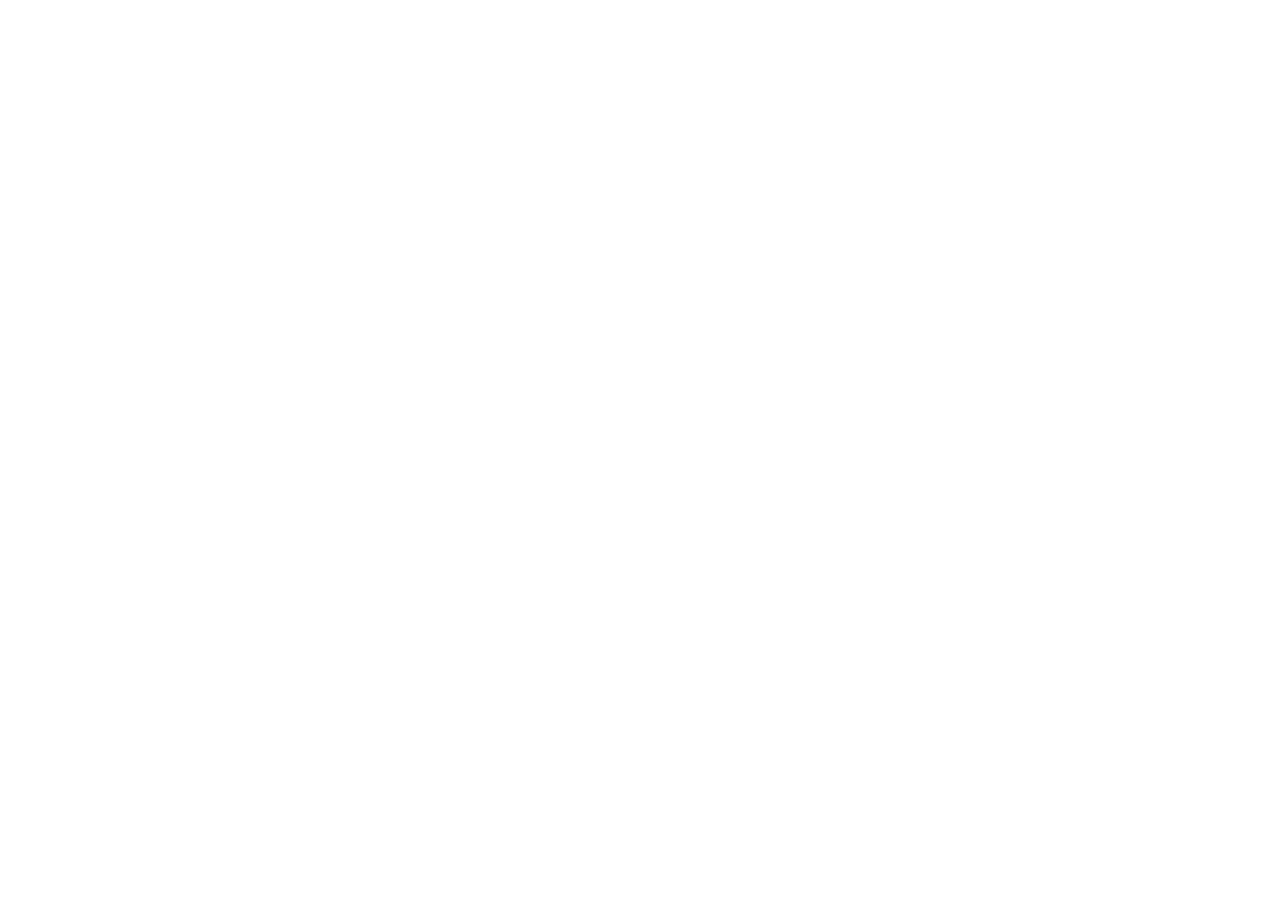
==== commit 42f3a5b2: "Update index.html" ====
--- a/index.html
+++ b/index.html
@@ -1 +1,48 @@
-<!doctype html><html lang="en"><head><meta charset="utf-8"/><link rel="icon" href="[data-uri]"/><meta name="viewport" content="width=device-width,initial-scale=1"/><meta name="theme-color" content="#000000"/><meta name="eesy.ir" content="E-commercial web site developed by Mahdi Keramati powered by Mettihew"/><link rel="stylesheet" href="https://cdnjs.cloudflare.com/ajax/libs/font-awesome/4.7.0/css/font-awesome.min.css"><style>@import url(https://fonts.cdnfonts.com/css/amazon-ember);</style><title>Eesy</title><script defer="defer" src="/static/js/main.b7b1ab59.js"></script><link href="/static/css/main.362af44c.css" rel="stylesheet"></head><body><noscript>You need to enable JavaScript to run this app.</noscript><div id="root"></div><link rel="stylesheet" href="https://cdn.jsdelivr.net/npm/bootstrap@5.3.0/dist/css/bootstrap.min.css" integrity="sha384-9ndCyUaIbzAi2FUVXJi0CjmCapSmO7SnpJef0486qhLnuZ2cdeRhO02iuK6FUUVM" crossorigin="anonymous"/></body></html>+<!DOCTYPE html>
+<html lang="en">
+  <head>
+    <meta charset="utf-8" />
+    <link rel="icon" href="[data-uri]" />
+    <meta name="viewport" content="width=device-width, initial-scale=1" />
+    <meta name="theme-color" content="#000000" />
+    <meta
+      name="mahdi keramati developer"
+      content="e-comercial website mahdi keramati full stack MERN developer powered by Mettihew"
+    />
+   
+            <!-- cloudflare cdn icon -->
+            <link rel="stylesheet" href="https://cdnjs.cloudflare.com/ajax/libs/font-awesome/4.7.0/css/font-awesome.min.css">
+
+            <style>
+              @import url('https://fonts.cdnfonts.com/css/amazon-ember');
+        </style>
+  
+    <title>Eesy.ir</title>
+
+
+    <script type="text/javascript">
+      (function(l) {
+        if (l.search[1] === '/' ) {
+          var decoded = l.search.slice(1).split('&').map(function(s) { 
+            return s.replace(/~and~/g, '&')
+          }).join('?');
+          window.history.replaceState(null, null,
+              l.pathname.slice(0, -1) + decoded + l.hash
+          );
+        }
+      }(window.location))
+    </script>
+
+
+  </head>
+  <body>
+    <noscript>You need to enable JavaScript to run this app.</noscript>
+    <div id="root"></div>
+    <link
+    rel="stylesheet"
+    href="https://cdn.jsdelivr.net/npm/bootstrap@5.3.0/dist/css/bootstrap.min.css"
+    integrity="sha384-9ndCyUaIbzAi2FUVXJi0CjmCapSmO7SnpJef0486qhLnuZ2cdeRhO02iuK6FUUVM"
+    crossorigin="anonymous"
+  />  
+  </body> 
+</html>
